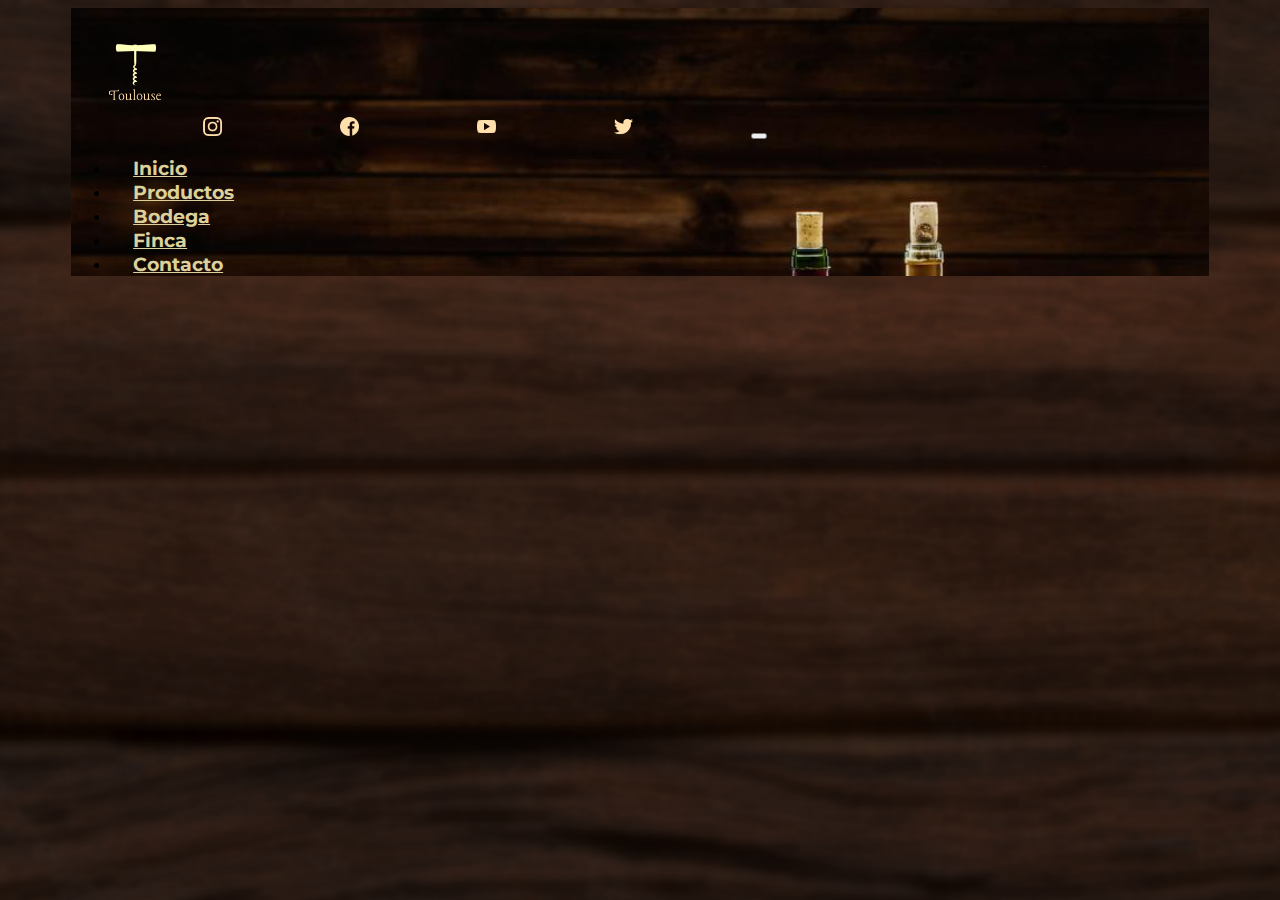
==== index.html @ 3c59c58f "Creamos el Nav" ====
<!DOCTYPE html>
<html lang="en">

<head>
    <meta charset="UTF-8">
    <meta http-equiv="X-UA-Compatible" content="IE=edge">
    <meta name="viewport" content="width=device-width, initial-scale=1.0">
    <title>Document</title>
    <link rel="preconnect" href="https://fonts.googleapis.com">
    <link rel="preconnect" href="https://fonts.gstatic.com" crossorigin>
    <link href="https://fonts.googleapis.com/css2?family=Montserrat:wght@400;700&display=swap" rel="stylesheet">
    <link href="https://cdn.jsdelivr.net/npm/bootstrap@5.3.0-alpha1/dist/css/bootstrap.min.css" rel="stylesheet"
        integrity="sha384-GLhlTQ8iRABdZLl6O3oVMWSktQOp6b7In1Zl3/Jr59b6EGGoI1aFkw7cmDA6j6gD" crossorigin="anonymous">
    <link rel="stylesheet" href="css/estilo.css">
</head>

<body>
    <header>
        <nav class="navbar navbar-expand-lg row">
            <div class="container-fluid">
                <a class="navbar-brand" href="#"><img class="logo" src="img/logo.png" alt=""></a>
                <a class="nav-link redesA" aria-current="page" href="#"><img class="redes" src="img/instagram.png"
                        alt="instagram"></a>
                <a class="nav-link redesA" href="#"><img class="redes" src="img/facebook.png" alt="facebook"></a>
                <a class="nav-link redesA" href="#"><img class="redes" src="img/youtube.png" alt="youtube"></a>
                <a class="nav-link redesA" href="#"><img class="redes" src="img/twitter.png" alt="twitter"></a>
                <button class="navbar-toggler" type="button" data-bs-toggle="collapse" data-bs-target="#navbarNav"
                    aria-controls="navbarNav" aria-expanded="false" aria-label="Toggle navigation">
                    <span class="navbar-toggler-icon"></span>
                </button>
                <div class="collapse navbar-collapse" id="navbarNav">
                    <ul class="navbar-nav">
                        <li class="nav-item">
                            <a class="nav-link links" aria-current="page" href="#">Inicio</a>
                        </li>
                        <li class="nav-item">
                            <a class="nav-link links" href="#">Productos</a>
                        </li>
                        <li class="nav-item">
                            <a class="nav-link links" href="#">Bodega</a>
                        </li>
                        <li class="nav-item">
                            <a class="nav-link links" href="#">Finca</a>
                        </li>
                        <li class="nav-item">
                            <a class="nav-link links" href="#">Contacto</a>
                        </li>
                    </ul>
                </div>
            </div>
        </nav>
    </header>

    <script src="https://cdn.jsdelivr.net/npm/bootstrap@5.3.0-alpha1/dist/js/bootstrap.bundle.min.js"
        integrity="sha384-w76AqPfDkMBDXo30jS1Sgez6pr3x5MlQ1ZAGC+nuZB+EYdgRZgiwxhTBTkF7CXvN"
        crossorigin="anonymous"></script>
</body>

</html>
---- css/estilo.css ----
body{
    background-image: url("../img/madera.png");
    background-repeat: no-repeat;
    background-size: cover;
    font-family: 'Montserrat', sans-serif;;
}

header{
    width: 90%;
    margin: 0 auto;
    background-image: url("../img/mesa.jpeg");
    background-repeat: no-repeat;
    background-size: cover;
}

.logo{
    height: 8rem;
}

.links{
    color: rgb(220, 209, 154);
    font-size: 1.2rem;
    font-weight: bold;
    margin-left: 2%;
    
}

.links:hover{
    color: rgb(242, 238, 218);
}

.redes{
    width: 1.2rem;
    margin-right: 5%;
}

.redesA{
    margin-right: 5%;
}
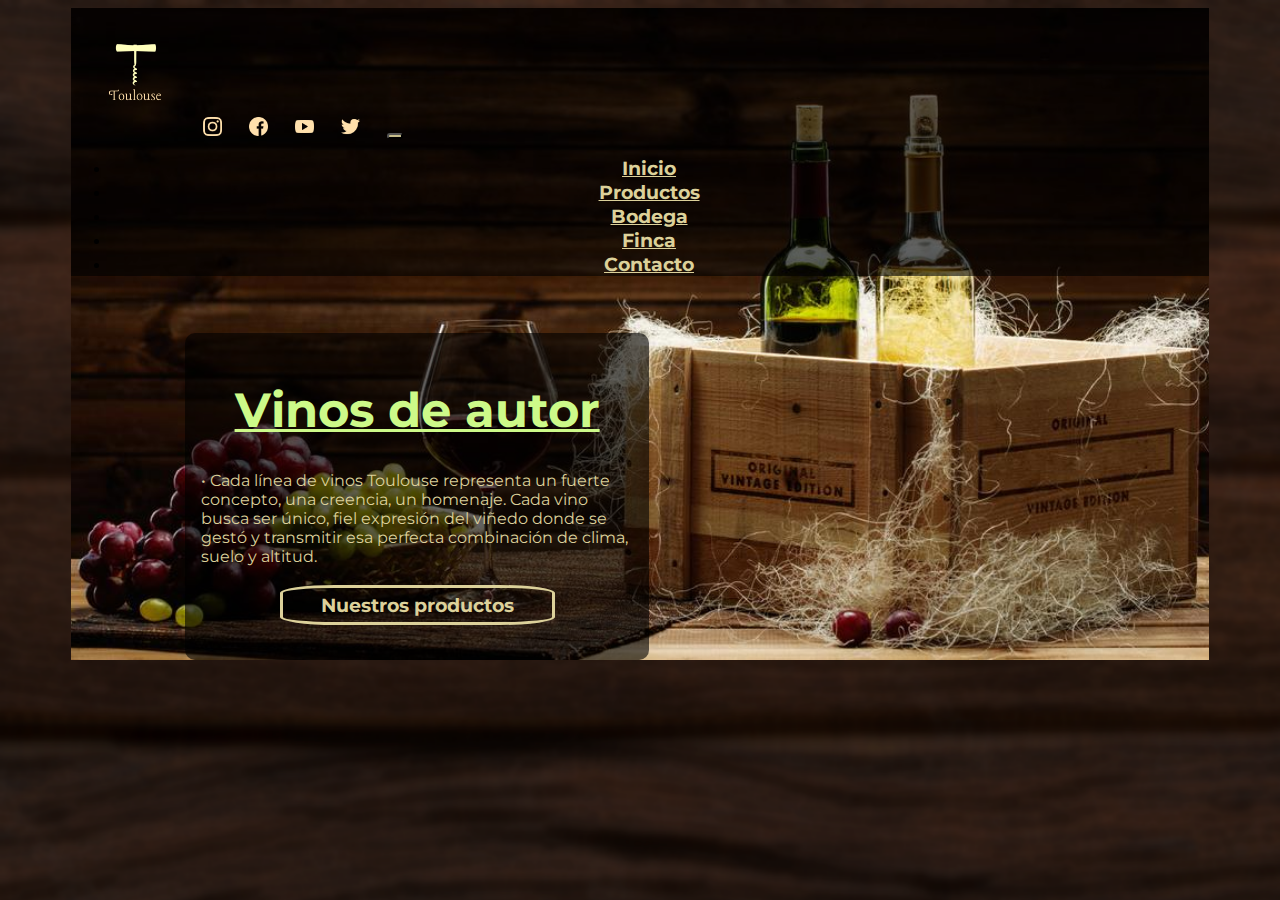
==== commit db26f323: "finalizamos el header, retocamos el nav" ====
--- a/index.html
+++ b/index.html
@@ -16,7 +16,7 @@
 
 <body>
     <header>
-        <nav class="navbar navbar-expand-lg row">
+        <nav class="navbar navbar-expand-lg">
             <div class="container-fluid">
                 <a class="navbar-brand" href="#"><img class="logo" src="img/logo.png" alt=""></a>
                 <a class="nav-link redesA" aria-current="page" href="#"><img class="redes" src="img/instagram.png"
@@ -28,7 +28,7 @@
                     aria-controls="navbarNav" aria-expanded="false" aria-label="Toggle navigation">
                     <span class="navbar-toggler-icon"></span>
                 </button>
-                <div class="collapse navbar-collapse" id="navbarNav">
+                <div class="collapse navbar-collapse navegacion" id="navbarNav">
                     <ul class="navbar-nav">
                         <li class="nav-item">
                             <a class="nav-link links" aria-current="page" href="#">Inicio</a>
@@ -49,6 +49,22 @@
                 </div>
             </div>
         </nav>
+
+        <section class="row">
+            <div class="tituloDiv col-5">
+                <h1 class="titulo">Vinos de autor</h1>
+                <!-- <img class="subrayado" src="img/linea.png" alt="subrayado"> -->
+                <p class="tituloParrafo">• Cada línea de vinos Toulouse representa un fuerte concepto, una creencia, un
+                    homenaje. Cada vino
+                    busca ser único, fiel expresión del viñedo donde se gestó y transmitir esa perfecta combinación de
+                    clima, suelo y altitud.</p>
+                
+                    <a href="">
+                        <p class="aParrafo">Nuestros productos</p>
+                    </a>
+                
+            </div>
+        </section>
     </header>
 
     <script src="https://cdn.jsdelivr.net/npm/bootstrap@5.3.0-alpha1/dist/js/bootstrap.bundle.min.js"
--- a/css/estilo.css
+++ b/css/estilo.css
@@ -11,6 +11,14 @@
     background-image: url("../img/mesa.jpeg");
     background-repeat: no-repeat;
     background-size: cover;
+    background-position: bottom;
+    /* background-position-y: -5.6rem; */
+}
+
+
+nav{
+    background-color: rgba(0, 0, 0, 0.6);
+    background-size: 100%;
 }
 
 .logo{
@@ -20,20 +28,110 @@
 .links{
     color: rgb(220, 209, 154);
     font-size: 1.2rem;
-    font-weight: bold;
-    margin-left: 2%;
-    
+    font-weight: bold; 
 }
 
 .links:hover{
     color: rgb(242, 238, 218);
 }
 
+.navegacion li{
+    margin-right: 2%;
+}
+
 .redes{
     width: 1.2rem;
-    margin-right: 5%;
+    margin-right: auto;
+    margin-left: auto;
 }
 
 .redesA{
+    margin-right: 2%;
+}
+
+.navbar-toggler{
+    color: none;
+    background-color: rgba(220, 209, 154, 0.9);
     margin-right: 5%;
+    border-radius: 10px;
+}
+
+.navbar-nav{
+    text-align: center;
+    margin-left: auto;
+    margin-right: auto;
+    
+}
+
+
+/* ******************************************************** */
+/* ******************************************************** */
+
+
+.tituloDiv{
+    width: 38%;
+    margin-left: 10%;
+    margin-top: 5%;
+    margin-bottom: 10%;
+    background-color: rgba(0, 0, 0, 0.6);
+    padding: 1rem;
+    border-radius: 10px;
+}
+
+.titulo{
+    text-align: center;
+    color: rgb(205, 250, 137);
+    font-size: 3rem;
+    text-decoration: 3px underline;
+}
+
+.subrayado{
+    width: 30rem;
+    height: 1.5rem;
+    margin-top: -2.5rem;
+}
+
+.tituloParrafo{
+    color: rgb(220, 209, 154);
+}
+
+.tituloDiv a{
+    text-decoration: none;
+    
+}
+
+.aParrafo{
+    text-decoration: none;
+    color: rgb(220, 209, 154);
+    font-weight: bold;
+    text-align: center;
+    font-size: 1.2rem;
+    border: 3px solid rgb(220, 209, 154);
+    border-radius: 20%;
+    width: 60%;
+    padding: .3rem;
+    margin-right: auto;
+    margin-left: auto;
+
+}
+
+
+
+
+@media (max-width: 992px){
+    .tituloDiv{
+        width: 50%;
+    }
+}
+
+@media (max-width: 768px){
+    .tituloDiv{
+        width: 60%;
+    }
+}
+
+@media (max-width: 576px){
+    .tituloDiv{
+        width: 80%;
+    }
 }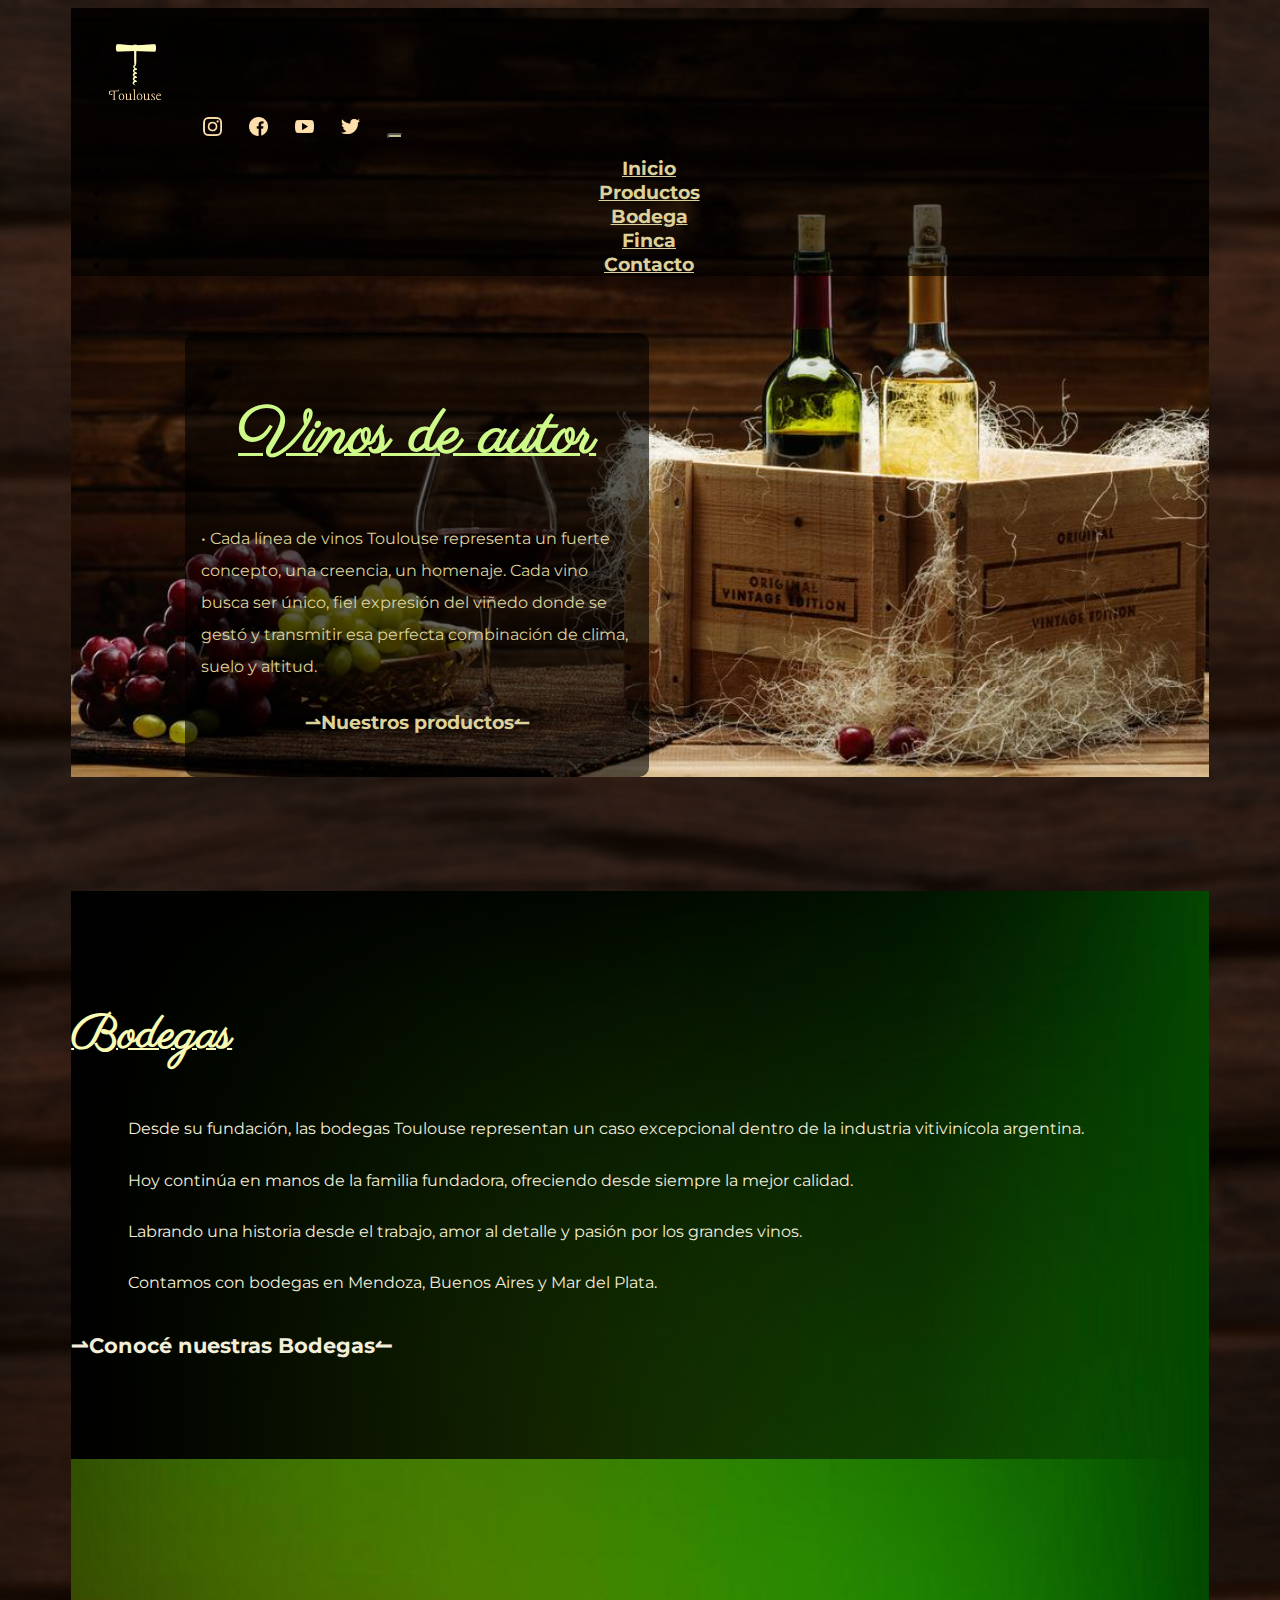
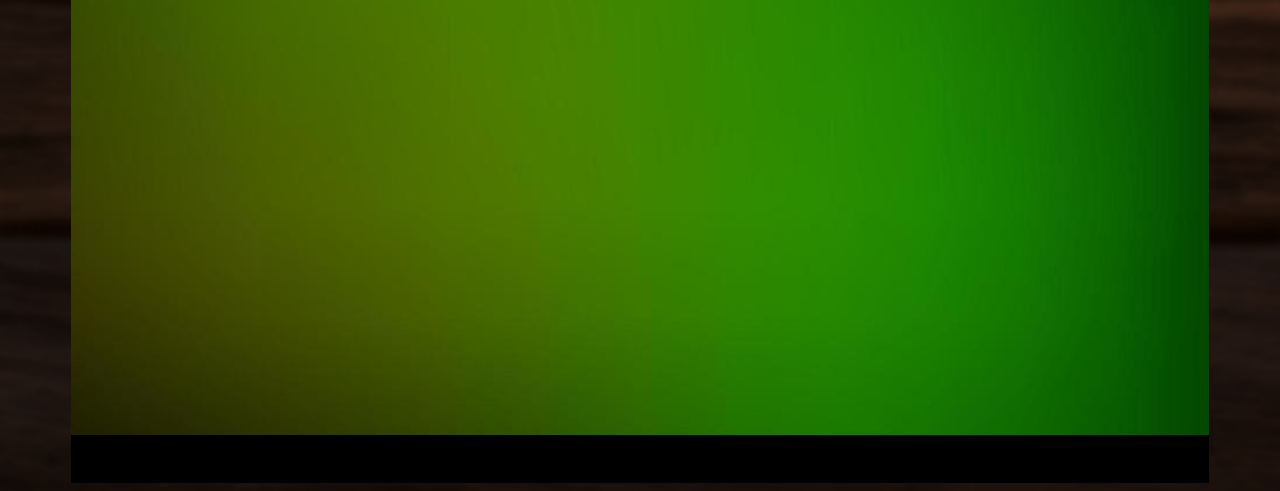
==== commit 74f314d1: "Fin del HEADER y de la seccion Bodega del MAIN" ====
--- a/index.html
+++ b/index.html
@@ -5,16 +5,23 @@
     <meta charset="UTF-8">
     <meta http-equiv="X-UA-Compatible" content="IE=edge">
     <meta name="viewport" content="width=device-width, initial-scale=1.0">
-    <title>Document</title>
+    <title>Toulouse</title>
+    <!-- ---------------- ANIMATE CSS------------ -->
+    <link rel="stylesheet" href="https://cdnjs.cloudflare.com/ajax/libs/animate.css/4.1.1/animate.min.css" />
+    <!-- ---------------- GOOGLE FONTS------------- -->
     <link rel="preconnect" href="https://fonts.googleapis.com">
     <link rel="preconnect" href="https://fonts.gstatic.com" crossorigin>
-    <link href="https://fonts.googleapis.com/css2?family=Montserrat:wght@400;700&display=swap" rel="stylesheet">
+    <link href="https://fonts.googleapis.com/css2?family=Montserrat:wght@400;700&family=Parisienne&display=swap"
+        rel="stylesheet">
+    <!-- ----------------- BOOTSTRAP -----------------     -->
     <link href="https://cdn.jsdelivr.net/npm/bootstrap@5.3.0-alpha1/dist/css/bootstrap.min.css" rel="stylesheet"
         integrity="sha384-GLhlTQ8iRABdZLl6O3oVMWSktQOp6b7In1Zl3/Jr59b6EGGoI1aFkw7cmDA6j6gD" crossorigin="anonymous">
+    <!-- ----------------- ESTILO CSS ------------------- -->
     <link rel="stylesheet" href="css/estilo.css">
 </head>
 
 <body>
+    <!-- *********************** INICIO NAV.HEADER ************************* -->
     <header>
         <nav class="navbar navbar-expand-lg">
             <div class="container-fluid">
@@ -49,23 +56,49 @@
                 </div>
             </div>
         </nav>
-
-        <section class="row">
-            <div class="tituloDiv col-5">
-                <h1 class="titulo">Vinos de autor</h1>
-                <!-- <img class="subrayado" src="img/linea.png" alt="subrayado"> -->
-                <p class="tituloParrafo">• Cada línea de vinos Toulouse representa un fuerte concepto, una creencia, un
-                    homenaje. Cada vino
-                    busca ser único, fiel expresión del viñedo donde se gestó y transmitir esa perfecta combinación de
-                    clima, suelo y altitud.</p>
-                
+        <!-- *********************** FIN NAV.HEADER ************************* -->
+        <!-- *********************** INICIO PRODUCTOS.HEADER ************************* -->
+        <section class="container">
+            <div class="row animate__animated animate__fadeIn">
+                <div class="tituloDiv col-5">
+                    <h1 class="titulo">Vinos de autor</h1>
+                    <p class="tituloParrafo">• Cada línea de vinos Toulouse representa un fuerte concepto, una creencia,
+                        un
+                        homenaje. Cada vino
+                        busca ser único, fiel expresión del viñedo donde se gestó y transmitir esa perfecta combinación
+                        de
+                        clima, suelo y altitud.</p>
                     <a href="">
-                        <p class="aParrafo">Nuestros productos</p>
+                        <p class="aParrafo">⇀Nuestros productos↼</p>
                     </a>
-                
+                </div>
             </div>
         </section>
     </header>
+    <!-- *********************** FIN PRODUCTOS.HEADER ************************* -->
+    <!-- *********************** INICIO BODEGA.MAIN ************************* -->
+    <main>
+        <div class="container text-center">
+            <div class="row">
+                <div class="col-xl-6 col-lg-6 col-md-12 col-sm-12 text-center mainBodega">
+                    <h2 class="tituloBodega">Bodegas</h2>
+                    <p class="parrafoBodega">Desde su fundación, las bodegas Toulouse representan un caso excepcional
+                        dentro de la industria vitivinícola argentina.</p>
+                    <p class="parrafoBodega">Hoy continúa en manos de la familia fundadora, ofreciendo desde siempre la
+                        mejor calidad.</p>
+                    <p class="parrafoBodega">Labrando una historia desde el trabajo, amor al detalle y pasión por los
+                        grandes vinos.</p>
+                    <p class="parrafoBodega">Contamos con bodegas en Mendoza, Buenos Aires y Mar del Plata.</p>
+                    <a class="linkBodegas" href="">
+                        <p class="linkBodegasP">⇀Conocé nuestras Bodegas↼</p>
+                    </a>
+                </div>
+                <div class="imagenesBodega col-xl-6 col-lg-6 col-md-12 col-sm-12 text-center"></div>
+            </div>
+        </div>
+        <!-- *********************** FIN BODEGA.MAIN ************************* -->
+        <div class="separador"></div>
+    </main>
 
     <script src="https://cdn.jsdelivr.net/npm/bootstrap@5.3.0-alpha1/dist/js/bootstrap.bundle.min.js"
         integrity="sha384-w76AqPfDkMBDXo30jS1Sgez6pr3x5MlQ1ZAGC+nuZB+EYdgRZgiwxhTBTkF7CXvN"
--- a/css/estilo.css
+++ b/css/estilo.css
@@ -81,8 +81,9 @@
 .titulo{
     text-align: center;
     color: rgb(205, 250, 137);
-    font-size: 3rem;
+    font-size: 4rem;
     text-decoration: 3px underline;
+    font-family: 'Parisienne', cursive;
 }
 
 .subrayado{
@@ -93,6 +94,7 @@
 
 .tituloParrafo{
     color: rgb(220, 209, 154);
+    line-height: 2rem;
 }
 
 .tituloDiv a{
@@ -106,32 +108,169 @@
     font-weight: bold;
     text-align: center;
     font-size: 1.2rem;
-    border: 3px solid rgb(220, 209, 154);
-    border-radius: 20%;
-    width: 60%;
-    padding: .3rem;
+    /* border: 3px solid rgb(220, 209, 154);
+    border-radius: 20%; */
+    /* width: 60%; */
+    padding: .5rem;
     margin-right: auto;
     margin-left: auto;
 
 }
 
-
-
+.aParrafo:hover{
+    color: rgb(242, 238, 218);
+}
+
+.animate__fadeIn{
+    animation-duration: 4s;
+}
+
+/* *************************************************** */
+/* *************************************************** */
+
+
+
+main{
+    background-image: url("../img/verde.png");
+    width: 90%;
+    margin: 0 auto;
+    background-repeat: no-repeat;
+    background-size: cover;
+}
+
+.mainBodega{
+    padding-top: 4.5rem;
+    padding-bottom: 5rem;
+    background: rgb(0,0,0);
+    background: linear-gradient(90deg, rgba(0,0,0,1) 0%, rgba(0,0,0,0.5) 75%, rgba(255,255,255,0) 100%);
+}
+
+.tituloBodega{
+    color: rgb(247, 251, 179);
+    font-family: 'Parisienne', cursive;
+    font-size: 3rem;
+    text-decoration: 2px underline;
+    
+}
+
+.parrafoBodega{
+    color: rgb(242, 238, 218);
+    padding: 0 5%;
+    padding-top: .5rem;
+    line-height: 1.7rem;
+}
+
+.linkBodegas{
+    text-decoration: none;
+}
+
+.linkBodegasP{
+    color: rgb(242, 238, 218);
+    font-weight: bold;
+    font-size: 1.3rem;
+    padding-top: 1rem;
+}
+
+.linkBodegasP:hover{
+    color: rgb(247, 251, 179);
+}
+
+.imagenesBodega{
+    height: 30rem;
+    margin-top: 6rem;
+    /* background-image: url("../img/mimbre1.png"); */
+    background-repeat: no-repeat;
+    background-size: 70%;
+    background-position: center;
+    transition: all 1s;
+    animation: mimbre 20s infinite;
+   
+
+}
+
+@keyframes mimbre{
+    0%{
+        background-image: url("../img/mimbre2.png");
+    }
+
+    23%{
+        background-image: url("../img/mimbre2.png");
+    }
+
+    33%{
+        background-image: url("../img/mimbre1.png");
+    }
+
+    56%{
+        background-image: url("../img/mimbre1.png");
+    }
+
+    66%{
+        background-image: url("../img/mimbre3.png");
+    }
+
+    90%{
+        background-image: url("../img/mimbre3.png");
+    }
+
+    100%{
+        background-image: url("../img/mimbre2.png");
+    }
+}
+
+.separador{
+    background-color: black;
+    width: 100%;
+    height: 3rem;
+}
+
+
+/* *************************************************** */
+/* *************************************************** */
 
 @media (max-width: 992px){
     .tituloDiv{
         width: 50%;
     }
+
+    .mainBodega{
+        background: rgb(0,0,0);
+        background: linear-gradient(180deg, rgba(0,0,0,1) 0%, rgba(0,0,0,0.5) 75%, rgba(255,255,255,0) 100%);
+    }
+
+    .imagenesBodega{
+        margin-top: -2rem;
+        /* width: 100%; */
+    }
 }
 
 @media (max-width: 768px){
     .tituloDiv{
         width: 60%;
     }
+
+    .imagenesBodega{
+        margin-top: 0;
+        margin-top: -5rem;
+    }
+
+    .mainBodega{
+        background: rgb(0,0,0);
+        background: linear-gradient(180deg, rgba(0,0,0,1) 0%, rgba(0,0,0,0.5) 75%, rgba(255,255,255,0) 100%);
+    }
 }
 
 @media (max-width: 576px){
     .tituloDiv{
         width: 80%;
     }
+
+    .imagenesBodega{
+        margin-top: -6rem;
+    }
+
+    .mainBodega{
+        background: rgb(0,0,0);
+        background: linear-gradient(180deg, rgba(0,0,0,1) 0%, rgba(0,0,0,0.5) 75%, rgba(255,255,255,0) 100%);
+    }
 }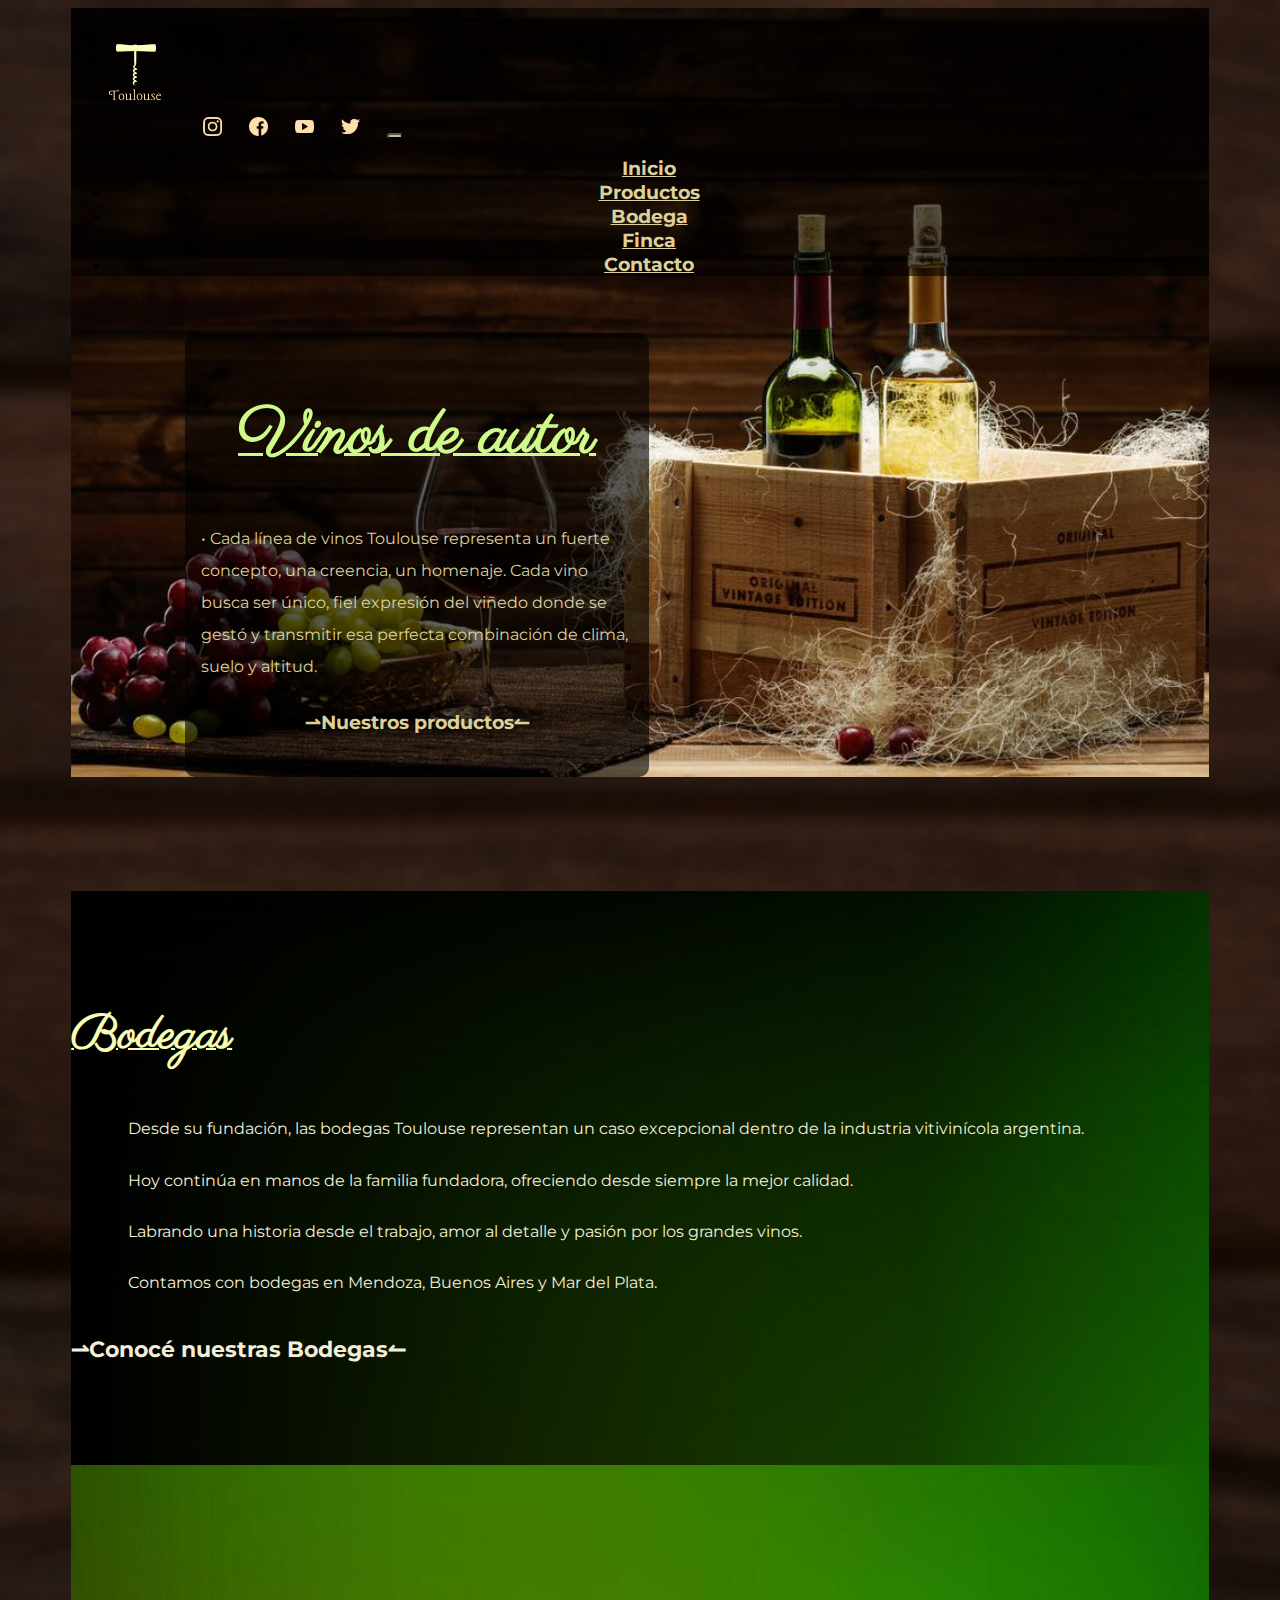
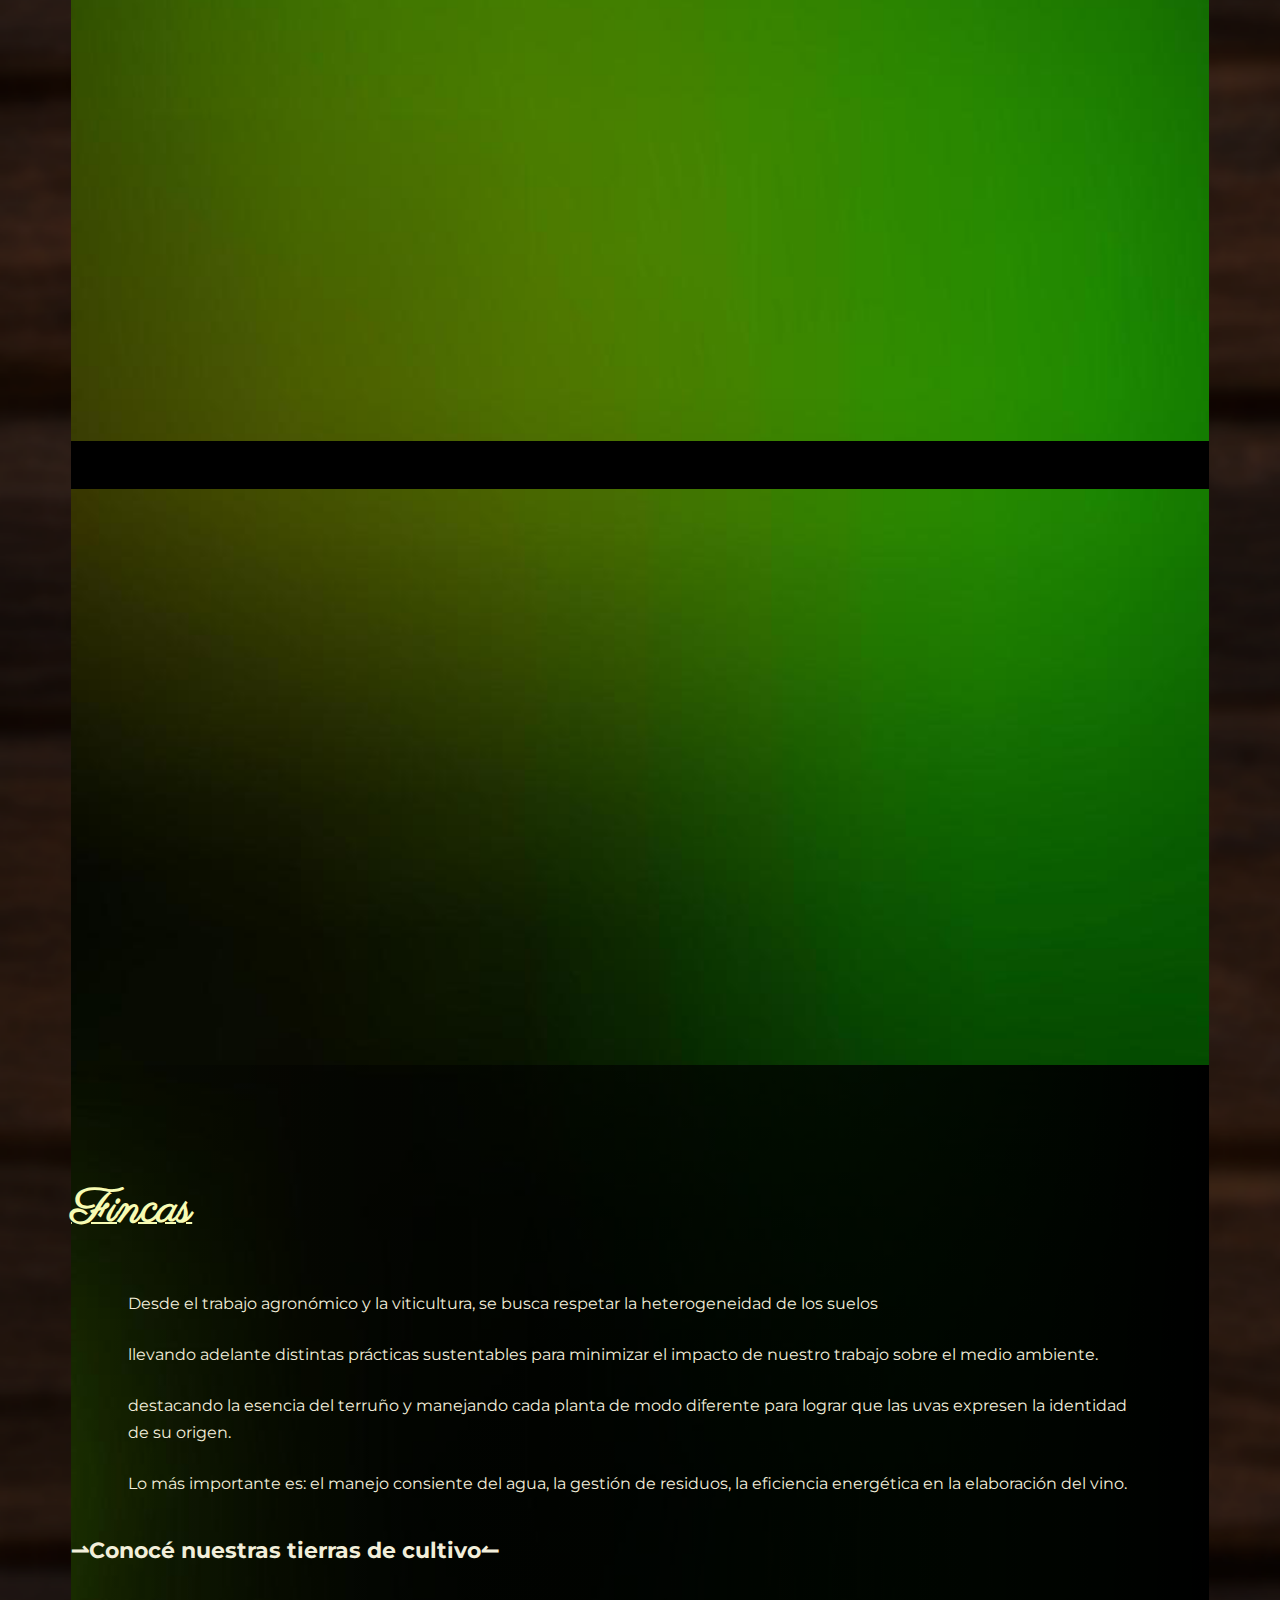
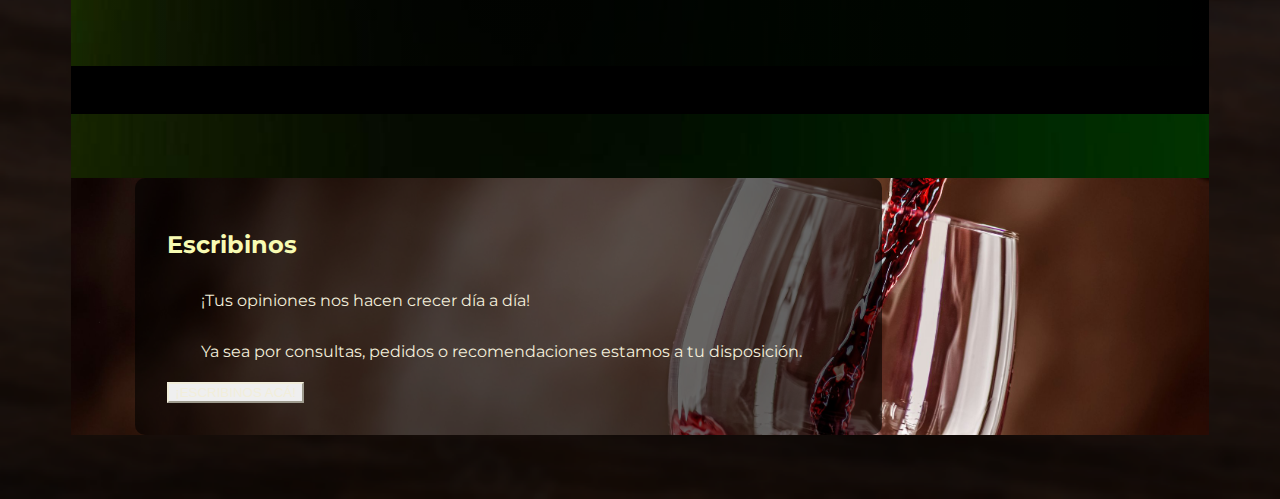
==== commit 8544bdf0: "Termine la seccion de Fincas y la de Contacto, FIN DEL MAIN" ====
--- a/index.html
+++ b/index.html
@@ -6,6 +6,7 @@
     <meta http-equiv="X-UA-Compatible" content="IE=edge">
     <meta name="viewport" content="width=device-width, initial-scale=1.0">
     <title>Toulouse</title>
+    <link rel="shortcut icon" href="img/logofav.png">
     <!-- ---------------- ANIMATE CSS------------ -->
     <link rel="stylesheet" href="https://cdnjs.cloudflare.com/ajax/libs/animate.css/4.1.1/animate.min.css" />
     <!-- ---------------- GOOGLE FONTS------------- -->
@@ -98,6 +99,42 @@
         </div>
         <!-- *********************** FIN BODEGA.MAIN ************************* -->
         <div class="separador"></div>
+        <!-- *********************** INICIO FINCAS.MAIN ************************* -->
+        <div class="container text-center">
+            <div class="row rowFincas">
+                <div class="imagenesBodega imagenesFincas col-xl-6 col-lg-6 col-md-12 col-sm-12 text-center"></div>
+                <div class="col-xl-6 col-lg-6 col-md-12 col-sm-12 text-center mainFincas">
+                    <h2 class="tituloBodega">Fincas</h2>
+                    <p class="parrafoBodega">Desde el trabajo agronómico y la viticultura, se busca respetar la
+                        heterogeneidad de los suelos</p>
+                    <p class="parrafoBodega">llevando adelante distintas prácticas sustentables para minimizar el
+                        impacto de nuestro trabajo sobre el medio ambiente.</p>
+                    <p class="parrafoBodega">destacando la esencia del terruño y manejando cada planta de modo diferente
+                        para lograr que las uvas expresen la identidad de su origen.</p>
+                    <p class="parrafoBodega"> Lo más importante es: el manejo consiente del agua, la gestión de
+                        residuos, la eficiencia energética en la elaboración del vino.</p>
+                    <a class="linkBodegas" href="">
+                        <p class="linkBodegasP">⇀Conocé nuestras tierras de cultivo↼</p>
+                    </a>
+                </div>
+            </div>
+        </div>
+        <!-- *********************** FIN FINCAS.MAIN ************************* -->
+        <div class="separador separadorFincas"></div>
+        <!-- *********************** INICIO CONTACTO.MAIN ************************* -->
+        <div class="container text-center fondoEscribinos">
+            <div class="row justify-content-center">
+                <div class="escribinosContenedor">
+                    <h2 class="tituloEscribinos">Escribinos</h2>
+                    <p class="parrafoEscribinos">¡Tus opiniones nos hacen crecer día a día!</p>
+                    <p class="parrafoEscribinos">Ya sea por consultas, pedidos o recomendaciones estamos a tu disposición.</p>
+                    <div class="col-6 mx-auto col-xl-4 col-lg-6">
+                        <button type="button" class="btn btn-outline-light botonEscribinos">¡ESCRIBINOS ACÁ!</button>
+                    </div>
+                </div>
+            </div>
+        </div>
+        <!-- *********************** FIN CONTACTO.MAIN ************************* -->
     </main>
 
     <script src="https://cdn.jsdelivr.net/npm/bootstrap@5.3.0-alpha1/dist/js/bootstrap.bundle.min.js"
--- a/css/estilo.css
+++ b/css/estilo.css
@@ -1,11 +1,12 @@
-body{
+body {
     background-image: url("../img/madera.png");
     background-repeat: no-repeat;
     background-size: cover;
-    font-family: 'Montserrat', sans-serif;;
-}
-
-header{
+    font-family: 'Montserrat', sans-serif;
+    ;
+}
+
+header {
     width: 90%;
     margin: 0 auto;
     background-image: url("../img/mesa.jpeg");
@@ -16,51 +17,51 @@
 }
 
 
-nav{
+nav {
     background-color: rgba(0, 0, 0, 0.6);
     background-size: 100%;
 }
 
-.logo{
+.logo {
     height: 8rem;
 }
 
-.links{
+.links {
     color: rgb(220, 209, 154);
     font-size: 1.2rem;
-    font-weight: bold; 
-}
-
-.links:hover{
-    color: rgb(242, 238, 218);
-}
-
-.navegacion li{
+    font-weight: bold;
+}
+
+.links:hover {
+    color: rgb(242, 238, 218);
+}
+
+.navegacion li {
     margin-right: 2%;
 }
 
-.redes{
+.redes {
     width: 1.2rem;
     margin-right: auto;
     margin-left: auto;
 }
 
-.redesA{
+.redesA {
     margin-right: 2%;
 }
 
-.navbar-toggler{
+.navbar-toggler {
     color: none;
     background-color: rgba(220, 209, 154, 0.9);
     margin-right: 5%;
     border-radius: 10px;
 }
 
-.navbar-nav{
+.navbar-nav {
     text-align: center;
     margin-left: auto;
     margin-right: auto;
-    
+
 }
 
 
@@ -68,7 +69,7 @@
 /* ******************************************************** */
 
 
-.tituloDiv{
+.tituloDiv {
     width: 38%;
     margin-left: 10%;
     margin-top: 5%;
@@ -78,7 +79,7 @@
     border-radius: 10px;
 }
 
-.titulo{
+.titulo {
     text-align: center;
     color: rgb(205, 250, 137);
     font-size: 4rem;
@@ -86,23 +87,23 @@
     font-family: 'Parisienne', cursive;
 }
 
-.subrayado{
+.subrayado {
     width: 30rem;
     height: 1.5rem;
     margin-top: -2.5rem;
 }
 
-.tituloParrafo{
+.tituloParrafo {
     color: rgb(220, 209, 154);
     line-height: 2rem;
 }
 
-.tituloDiv a{
+.tituloDiv a {
     text-decoration: none;
-    
-}
-
-.aParrafo{
+
+}
+
+.aParrafo {
     text-decoration: none;
     color: rgb(220, 209, 154);
     font-weight: bold;
@@ -117,11 +118,11 @@
 
 }
 
-.aParrafo:hover{
-    color: rgb(242, 238, 218);
-}
-
-.animate__fadeIn{
+.aParrafo:hover {
+    color: rgb(242, 238, 218);
+}
+
+.animate__fadeIn {
     animation-duration: 4s;
 }
 
@@ -130,7 +131,7 @@
 
 
 
-main{
+main {
     background-image: url("../img/verde.png");
     width: 90%;
     margin: 0 auto;
@@ -138,44 +139,44 @@
     background-size: cover;
 }
 
-.mainBodega{
+.mainBodega {
     padding-top: 4.5rem;
     padding-bottom: 5rem;
-    background: rgb(0,0,0);
-    background: linear-gradient(90deg, rgba(0,0,0,1) 0%, rgba(0,0,0,0.5) 75%, rgba(255,255,255,0) 100%);
-}
-
-.tituloBodega{
+    background: rgb(0, 0, 0);
+    background: linear-gradient(90deg, rgba(0, 0, 0, 1) 0%, rgba(0, 0, 0, 0.5) 75%, rgba(255, 255, 255, 0) 100%);
+}
+
+.tituloBodega {
     color: rgb(247, 251, 179);
     font-family: 'Parisienne', cursive;
     font-size: 3rem;
     text-decoration: 2px underline;
-    
-}
-
-.parrafoBodega{
+
+}
+
+.parrafoBodega {
     color: rgb(242, 238, 218);
     padding: 0 5%;
     padding-top: .5rem;
     line-height: 1.7rem;
 }
 
-.linkBodegas{
+.linkBodegas {
     text-decoration: none;
 }
 
-.linkBodegasP{
+.linkBodegasP {
     color: rgb(242, 238, 218);
     font-weight: bold;
-    font-size: 1.3rem;
+    font-size: 1.4rem;
     padding-top: 1rem;
 }
 
-.linkBodegasP:hover{
+.linkBodegasP:hover {
     color: rgb(247, 251, 179);
 }
 
-.imagenesBodega{
+.imagenesBodega {
     height: 30rem;
     margin-top: 6rem;
     /* background-image: url("../img/mimbre1.png"); */
@@ -184,41 +185,41 @@
     background-position: center;
     transition: all 1s;
     animation: mimbre 20s infinite;
-   
-
-}
-
-@keyframes mimbre{
-    0%{
+
+
+}
+
+@keyframes mimbre {
+    0% {
         background-image: url("../img/mimbre2.png");
     }
 
-    23%{
+    23% {
         background-image: url("../img/mimbre2.png");
     }
 
-    33%{
+    33% {
         background-image: url("../img/mimbre1.png");
     }
 
-    56%{
+    56% {
         background-image: url("../img/mimbre1.png");
     }
 
-    66%{
+    66% {
         background-image: url("../img/mimbre3.png");
     }
 
-    90%{
+    90% {
         background-image: url("../img/mimbre3.png");
     }
 
-    100%{
+    100% {
         background-image: url("../img/mimbre2.png");
     }
 }
 
-.separador{
+.separador {
     background-color: black;
     width: 100%;
     height: 3rem;
@@ -226,51 +227,171 @@
 
 
 /* *************************************************** */
+
+
+.mainFincas {
+
+    padding-top: 4.5rem;
+    padding-bottom: 5rem;
+    background: rgb(0, 0, 0);
+    background: linear-gradient(270deg, rgba(0, 0, 0, 1) 0%, rgba(0, 0, 0, 0.5) 75%, rgba(255, 255, 255, 0) 100%);
+
+}
+
+.imagenesFincas{
+    animation: finca 20s infinite;
+}
+
+@keyframes finca {
+    0% {
+        background-image: url("../img/finca1.png");
+    }
+
+    23% {
+        background-image: url("../img/finca1.png");
+    }
+
+    33% {
+        background-image: url("../img/finca2.png");
+    }
+
+    56% {
+        background-image: url("../img/finca2.png");
+    }
+
+    66% {
+        background-image: url("../img/finca3.png");
+    }
+
+    90% {
+        background-image: url("../img/finca3.png");
+    }
+
+    100% {
+        background-image: url("../img/finca1.png");
+    }
+}
+
+
+/* ************************************************************ */
+
+.fondoEscribinos{
+    background-image: url("../img/escribinos.jpg");
+    background-size: cover;
+    background-position: right;
+}
+
+.botonEscribinos{
+    color: rgb(242, 238, 218);
+    border-color: rgb(242, 238, 218);
+}
+
+.botonEscribinos:hover{
+    background-color: rgb(247, 251, 179); 
+}
+
+.escribinosContenedor{
+    background-color: rgba(0, 0, 0, 0.6);
+    width: 60%;
+    margin: 4rem;
+    padding: 2rem;
+    border-radius: 10px;
+}
+
+.tituloEscribinos{
+    color: rgb(247, 251, 179);
+    font-weight: bold;
+}
+
+.parrafoEscribinos{
+    color: rgb(242, 238, 218);
+    padding: 0 5%;
+    padding-top: .5rem;
+    line-height: 1.7rem;
+}
+
 /* *************************************************** */
 
-@media (max-width: 992px){
-    .tituloDiv{
+@media (max-width: 992px) {
+    .tituloDiv {
         width: 50%;
     }
 
     .mainBodega{
-        background: rgb(0,0,0);
-        background: linear-gradient(180deg, rgba(0,0,0,1) 0%, rgba(0,0,0,0.5) 75%, rgba(255,255,255,0) 100%);
-    }
-
-    .imagenesBodega{
+        background: rgb(0, 0, 0);
+        background: linear-gradient(180deg, rgba(0, 0, 0, 1) 0%, rgba(0, 0, 0, 0.5) 75%, rgba(255, 255, 255, 0) 100%);
+    }
+
+    .imagenesBodega {
         margin-top: -2rem;
         /* width: 100%; */
     }
-}
-
-@media (max-width: 768px){
-    .tituloDiv{
+
+    .imagenesFincas{
+        margin-top: 0;
+        grid-row: 2;
+    }
+
+    .rowFincas{
+        display: grid;
+        grid-template-rows: repeat(2, 1fr);
+    }
+
+    .mainFincas{
+        background: linear-gradient(180deg, rgba(0, 0, 0, 1) 0%, rgba(0, 0, 0, 0.5) 75%, rgba(255, 255, 255, 0) 100%);
+    }
+}
+
+@media (max-width: 768px) {
+    .tituloDiv {
         width: 60%;
     }
 
-    .imagenesBodega{
-        margin-top: 0;
+    .imagenesBodega {
         margin-top: -5rem;
     }
 
-    .mainBodega{
-        background: rgb(0,0,0);
-        background: linear-gradient(180deg, rgba(0,0,0,1) 0%, rgba(0,0,0,0.5) 75%, rgba(255,255,255,0) 100%);
-    }
-}
-
-@media (max-width: 576px){
-    .tituloDiv{
+    .mainBodega {
+        background: rgb(0, 0, 0);
+        background: linear-gradient(180deg, rgba(0, 0, 0, 1) 0%, rgba(0, 0, 0, 0.5) 75%, rgba(255, 255, 255, 0) 100%);
+    }
+
+    .imagenesFincas{
+        margin-top: -2rem;
+    }
+
+    .separadorFincas{
+        margin-top: -12rem;
+    }
+
+    .escribinosContenedor{
         width: 80%;
     }
-
-    .imagenesBodega{
+}
+
+@media (max-width: 576px) {
+    .tituloDiv {
+        width: 80%;
+    }
+
+    .imagenesBodega {
         margin-top: -6rem;
     }
 
-    .mainBodega{
-        background: rgb(0,0,0);
-        background: linear-gradient(180deg, rgba(0,0,0,1) 0%, rgba(0,0,0,0.5) 75%, rgba(255,255,255,0) 100%);
+    .mainBodega {
+        background: rgb(0, 0, 0);
+        background: linear-gradient(180deg, rgba(0, 0, 0, 1) 0%, rgba(0, 0, 0, 0.5) 75%, rgba(255, 255, 255, 0) 100%);
+    }
+
+    .imagenesFincas{
+        margin-top: -2rem;
+    }
+
+    .separadorFincas{
+        margin-top: -16rem;
+    }
+
+    .escribinosContenedor{
+        width: 95%;
     }
 }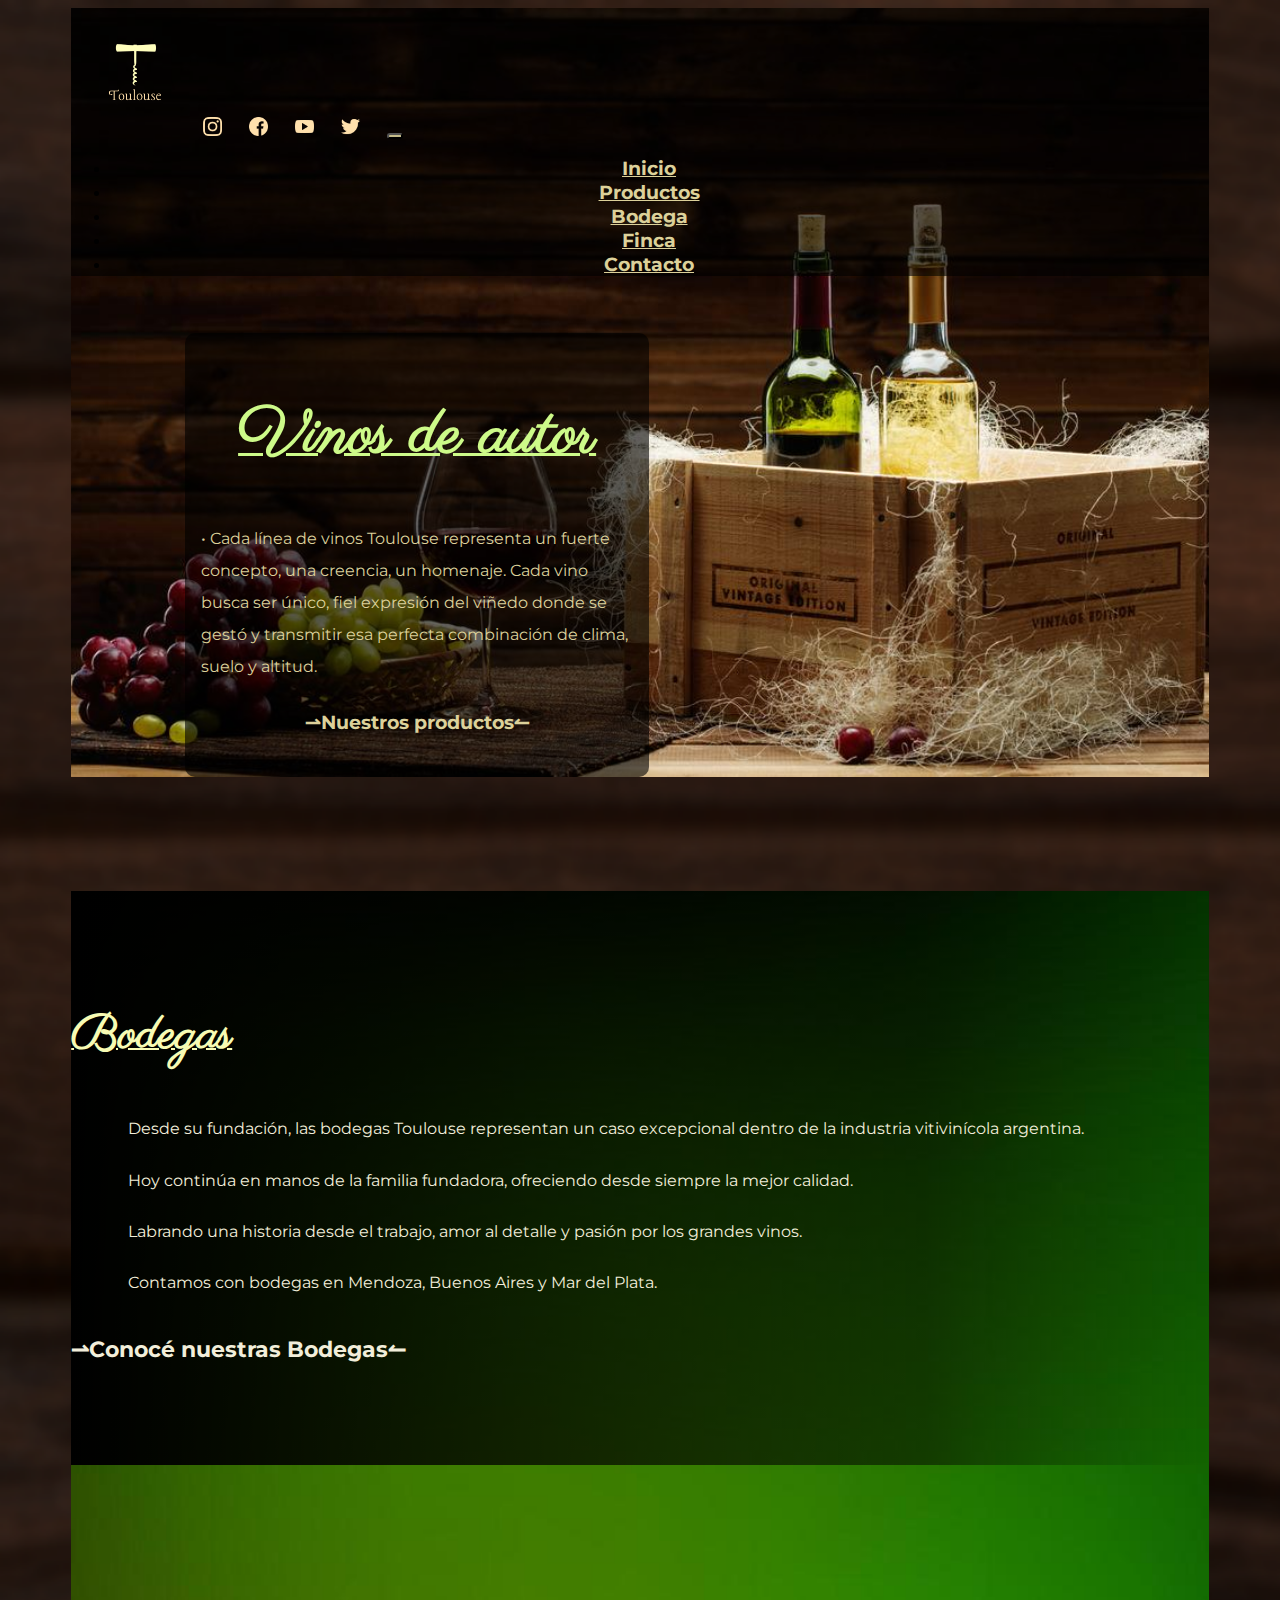
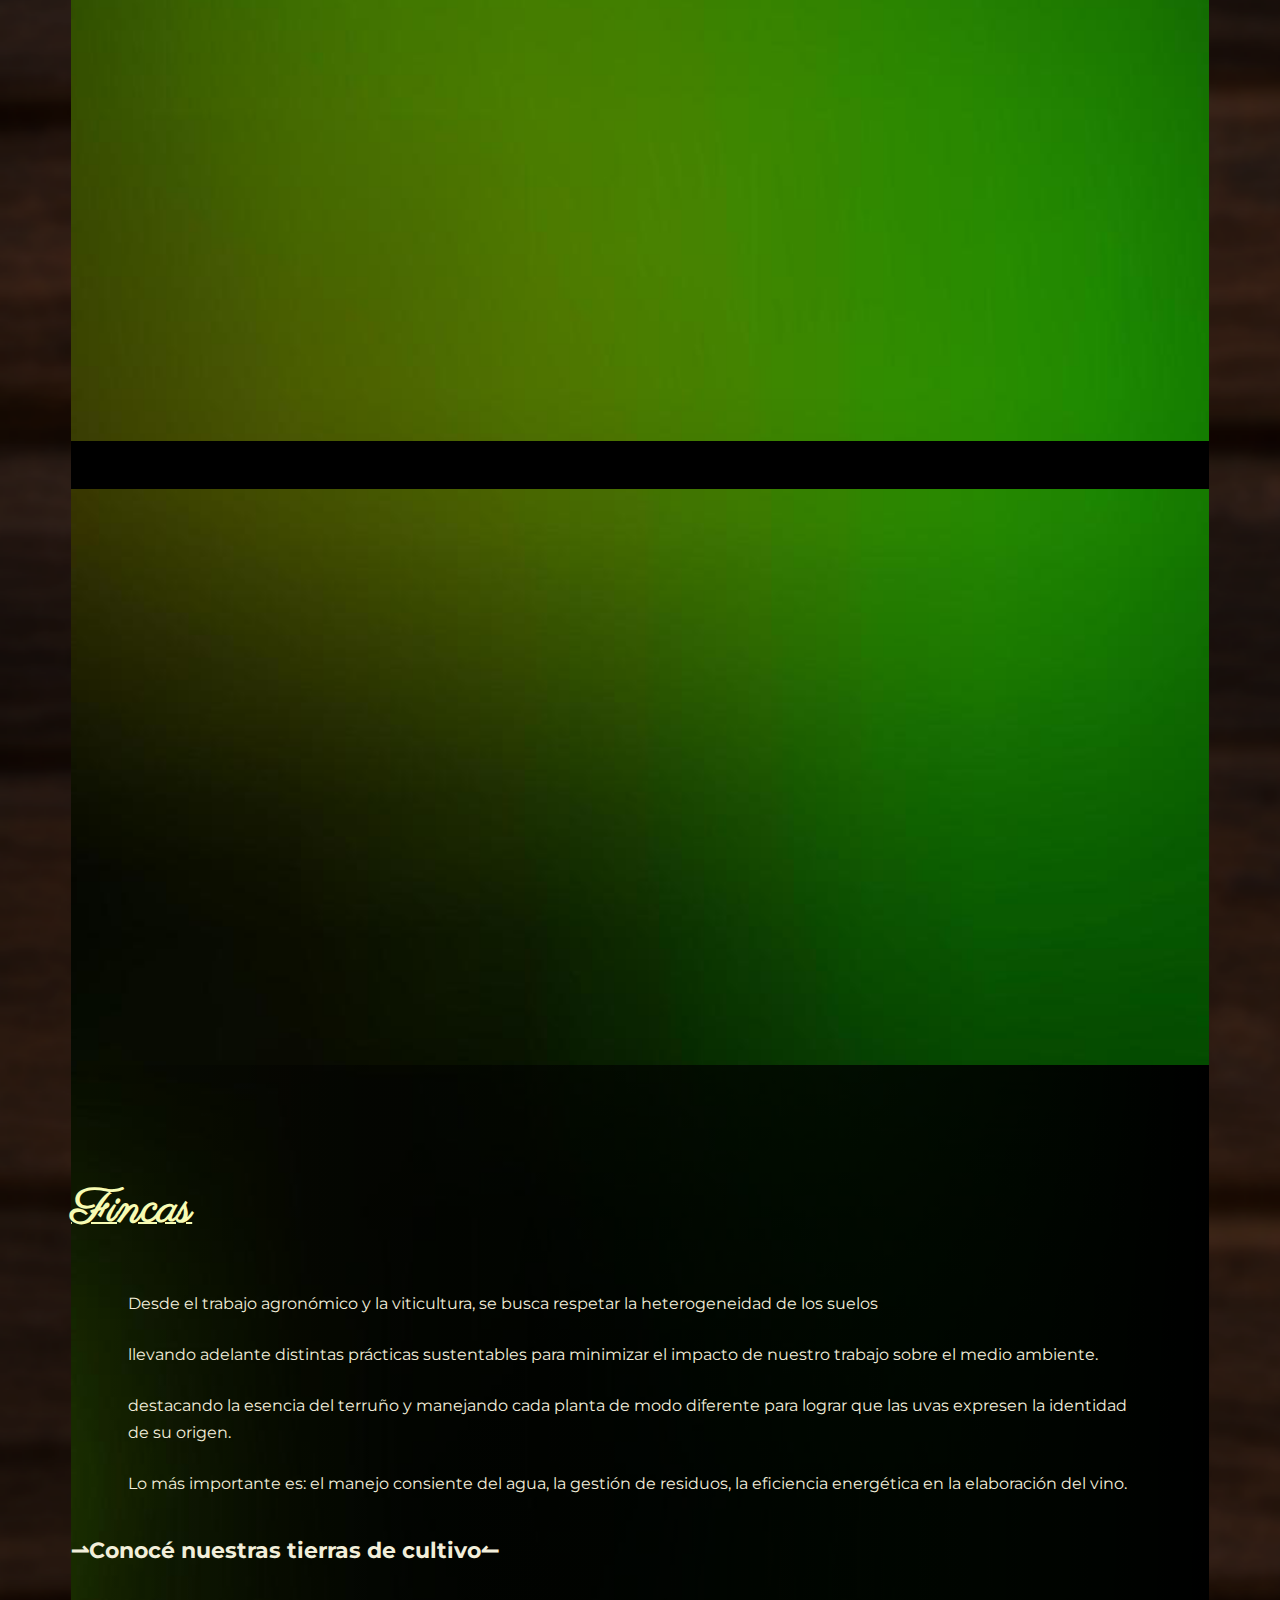
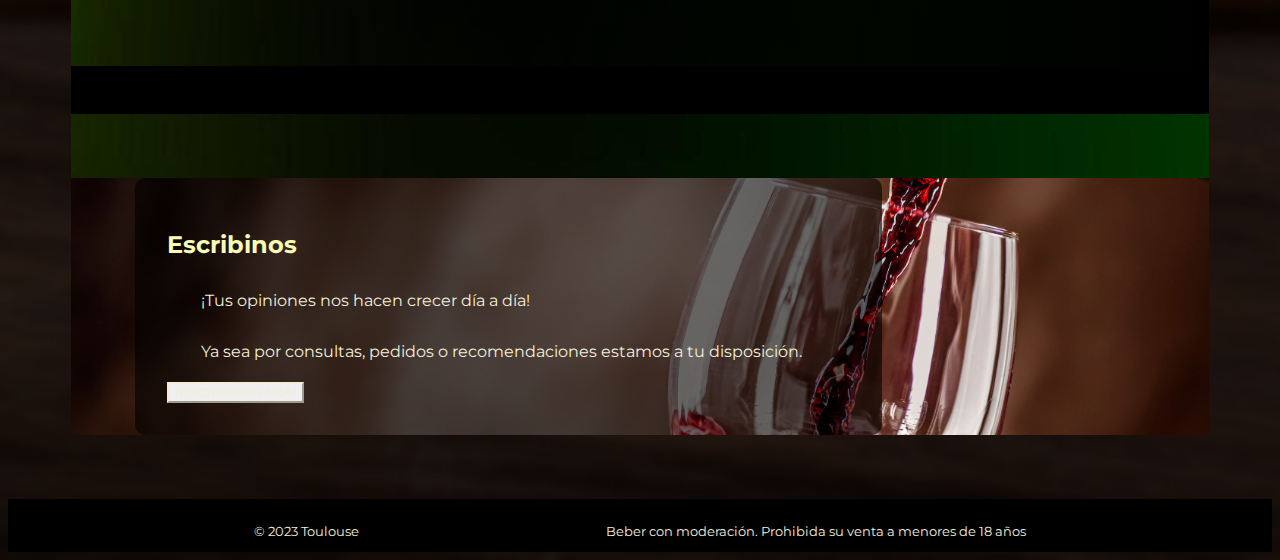
==== commit bdc8a237: "Final del FOOTER y del INDEX (sin los enlaces de navegacion)" ====
--- a/index.html
+++ b/index.html
@@ -6,6 +6,7 @@
     <meta http-equiv="X-UA-Compatible" content="IE=edge">
     <meta name="viewport" content="width=device-width, initial-scale=1.0">
     <title>Toulouse</title>
+    <!-- ---------------- FAVICON------------ -->
     <link rel="shortcut icon" href="img/logofav.png">
     <!-- ---------------- ANIMATE CSS------------ -->
     <link rel="stylesheet" href="https://cdnjs.cloudflare.com/ajax/libs/animate.css/4.1.1/animate.min.css" />
@@ -22,7 +23,7 @@
 </head>
 
 <body>
-    <!-- *********************** INICIO NAV.HEADER ************************* -->
+    <!-- ------------------ INICIO NAV.HEADER -------------------- -->
     <header>
         <nav class="navbar navbar-expand-lg">
             <div class="container-fluid">
@@ -57,8 +58,8 @@
                 </div>
             </div>
         </nav>
-        <!-- *********************** FIN NAV.HEADER ************************* -->
-        <!-- *********************** INICIO PRODUCTOS.HEADER ************************* -->
+        <!-- ------------------ FIN NAV.HEADER ---------------------- -->
+        <!------------------- INICIO PRODUCTOS.HEADER ---------------- -->
         <section class="container">
             <div class="row animate__animated animate__fadeIn">
                 <div class="tituloDiv col-5">
@@ -76,8 +77,8 @@
             </div>
         </section>
     </header>
-    <!-- *********************** FIN PRODUCTOS.HEADER ************************* -->
-    <!-- *********************** INICIO BODEGA.MAIN ************************* -->
+    <!-- --------------------- FIN PRODUCTOS.HEADER ---------------------- -->
+    <!-- --------------------- INICIO BODEGA.MAIN ---------------------- -->
     <main>
         <div class="container text-center">
             <div class="row">
@@ -97,9 +98,9 @@
                 <div class="imagenesBodega col-xl-6 col-lg-6 col-md-12 col-sm-12 text-center"></div>
             </div>
         </div>
-        <!-- *********************** FIN BODEGA.MAIN ************************* -->
+        <!-- ------------------- FIN BODEGA.MAIN ---------------------------- -->
         <div class="separador"></div>
-        <!-- *********************** INICIO FINCAS.MAIN ************************* -->
+        <!-- ------------------- INICIO FINCAS.MAIN ---------------------------- -->
         <div class="container text-center">
             <div class="row rowFincas">
                 <div class="imagenesBodega imagenesFincas col-xl-6 col-lg-6 col-md-12 col-sm-12 text-center"></div>
@@ -119,24 +120,31 @@
                 </div>
             </div>
         </div>
-        <!-- *********************** FIN FINCAS.MAIN ************************* -->
+        <!-- ----------------------- FIN FINCAS.MAIN ---------------------- -->
         <div class="separador separadorFincas"></div>
-        <!-- *********************** INICIO CONTACTO.MAIN ************************* -->
+        <!-- ----------------------- INICIO CONTACTO.MAIN ---------------------- -->
         <div class="container text-center fondoEscribinos">
             <div class="row justify-content-center">
                 <div class="escribinosContenedor">
                     <h2 class="tituloEscribinos">Escribinos</h2>
                     <p class="parrafoEscribinos">¡Tus opiniones nos hacen crecer día a día!</p>
-                    <p class="parrafoEscribinos">Ya sea por consultas, pedidos o recomendaciones estamos a tu disposición.</p>
+                    <p class="parrafoEscribinos">Ya sea por consultas, pedidos o recomendaciones estamos a tu
+                        disposición.</p>
                     <div class="col-6 mx-auto col-xl-4 col-lg-6">
                         <button type="button" class="btn btn-outline-light botonEscribinos">¡ESCRIBINOS ACÁ!</button>
                     </div>
                 </div>
             </div>
         </div>
-        <!-- *********************** FIN CONTACTO.MAIN ************************* -->
+        <!-- -------------------- FIN CONTACTO.MAIN ----------------------- -->
     </main>
+    <!-- -------------------- FOOTER ----------------------- -->
+    <footer class="footer">
+        <p>© 2023 Toulouse</p>
+        <p>Beber con moderación. Prohibida su venta a menores de 18 años</p>
+    </footer>
 
+    <!-- -------------------- SCRIPT BOOTSTRAP ----------------------- -->
     <script src="https://cdn.jsdelivr.net/npm/bootstrap@5.3.0-alpha1/dist/js/bootstrap.bundle.min.js"
         integrity="sha384-w76AqPfDkMBDXo30jS1Sgez6pr3x5MlQ1ZAGC+nuZB+EYdgRZgiwxhTBTkF7CXvN"
         crossorigin="anonymous"></script>
--- a/css/estilo.css
+++ b/css/estilo.css
@@ -5,6 +5,14 @@
     font-family: 'Montserrat', sans-serif;
     ;
 }
+
+
+/* --------------------------------------------------------------------- */
+/* -----------------------  HEADER  --------------------------------------- */
+/* -------------------------------------------------------------------- */
+
+
+
 
 header {
     width: 90%;
@@ -17,6 +25,9 @@
 }
 
 
+/* --------------------   NAV.HEADER   -------------------------------------------- */
+
+
 nav {
     background-color: rgba(0, 0, 0, 0.6);
     background-size: 100%;
@@ -65,8 +76,9 @@
 }
 
 
-/* ******************************************************** */
-/* ******************************************************** */
+
+
+/* --------------------   PRODUCTOS.HEADER  -------------------------------------------- */
 
 
 .tituloDiv {
@@ -126,9 +138,15 @@
     animation-duration: 4s;
 }
 
-/* *************************************************** */
-/* *************************************************** */
-
+/* --------------------------------------------------------------------- */
+/* -----------------------  MAIN  --------------------------------------- */
+/* -------------------------------------------------------------------- */
+
+
+
+
+
+/* --------------------  BODEGA.MAIN  -------------------------------------------- */
 
 
 main {
@@ -226,7 +244,7 @@
 }
 
 
-/* *************************************************** */
+/* -------------------  FINCAS.MAIN  -------------------------------------------- */
 
 
 .mainFincas {
@@ -273,7 +291,7 @@
 }
 
 
-/* ************************************************************ */
+/* --------------------  CONTACTO.MAIN  -------------------------------------------- */
 
 .fondoEscribinos{
     background-image: url("../img/escribinos.jpg");
@@ -310,7 +328,32 @@
     line-height: 1.7rem;
 }
 
-/* *************************************************** */
+
+/* --------------------------------------------------------------------- */
+/* -----------------------  FOOTER  --------------------------------------- */
+/* -------------------------------------------------------------------- */
+
+
+
+.footer{
+    background-color: black;
+    color: rgb(242, 238, 218);
+   display: flex;
+   justify-content: space-evenly;
+    padding: .8rem 0 0 0;
+    font-size: .8rem;
+    
+}
+
+
+
+
+
+
+
+/* --------------------------------------------------------------------- */
+/* -----------------------  MEDIA QUERIES  -------------------------------- */
+/* -------------------------------------------------------------------- */
 
 @media (max-width: 992px) {
     .tituloDiv {
@@ -340,6 +383,10 @@
     .mainFincas{
         background: linear-gradient(180deg, rgba(0, 0, 0, 1) 0%, rgba(0, 0, 0, 0.5) 75%, rgba(255, 255, 255, 0) 100%);
     }
+
+    .separadorFincas{
+        margin-top: -5rem;
+    }
 }
 
 @media (max-width: 768px) {
@@ -394,4 +441,9 @@
     .escribinosContenedor{
         width: 95%;
     }
+
+    .footer{
+        flex-direction: column;
+        align-items: center;
+    }
 }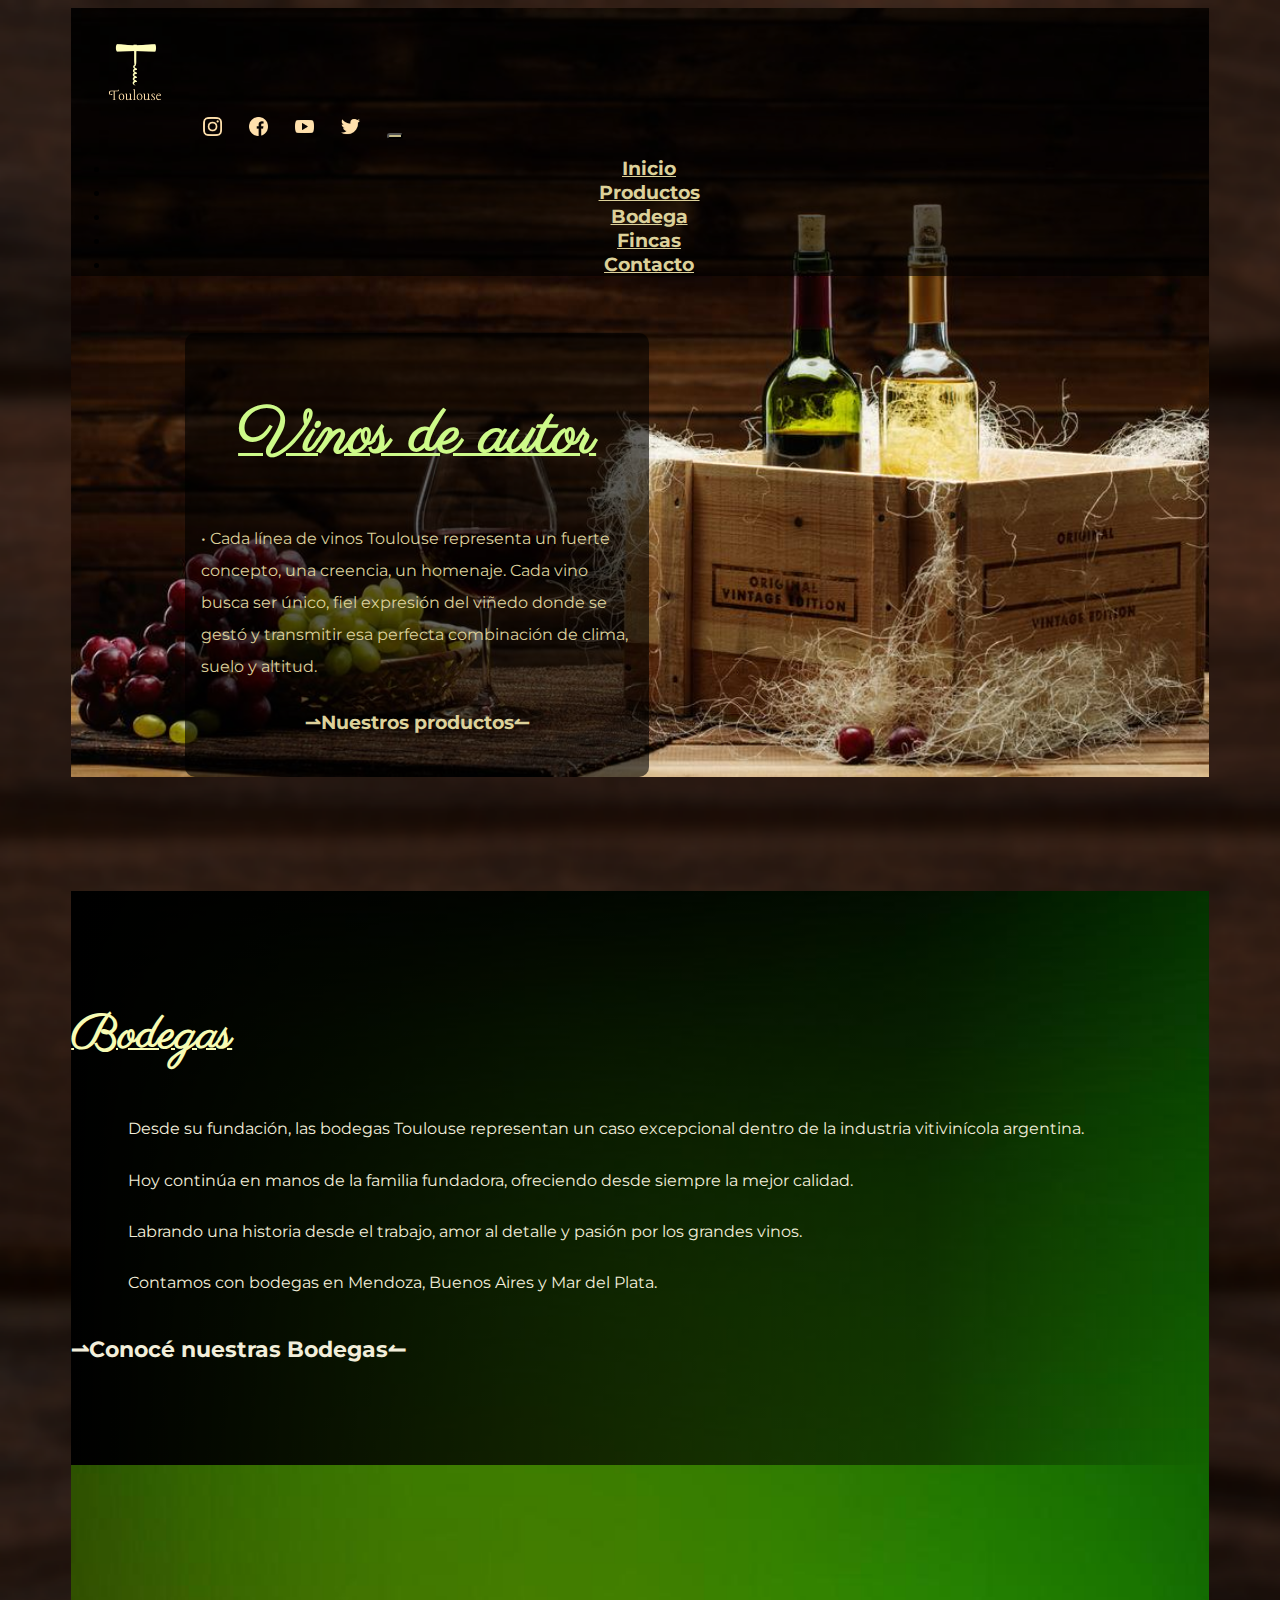
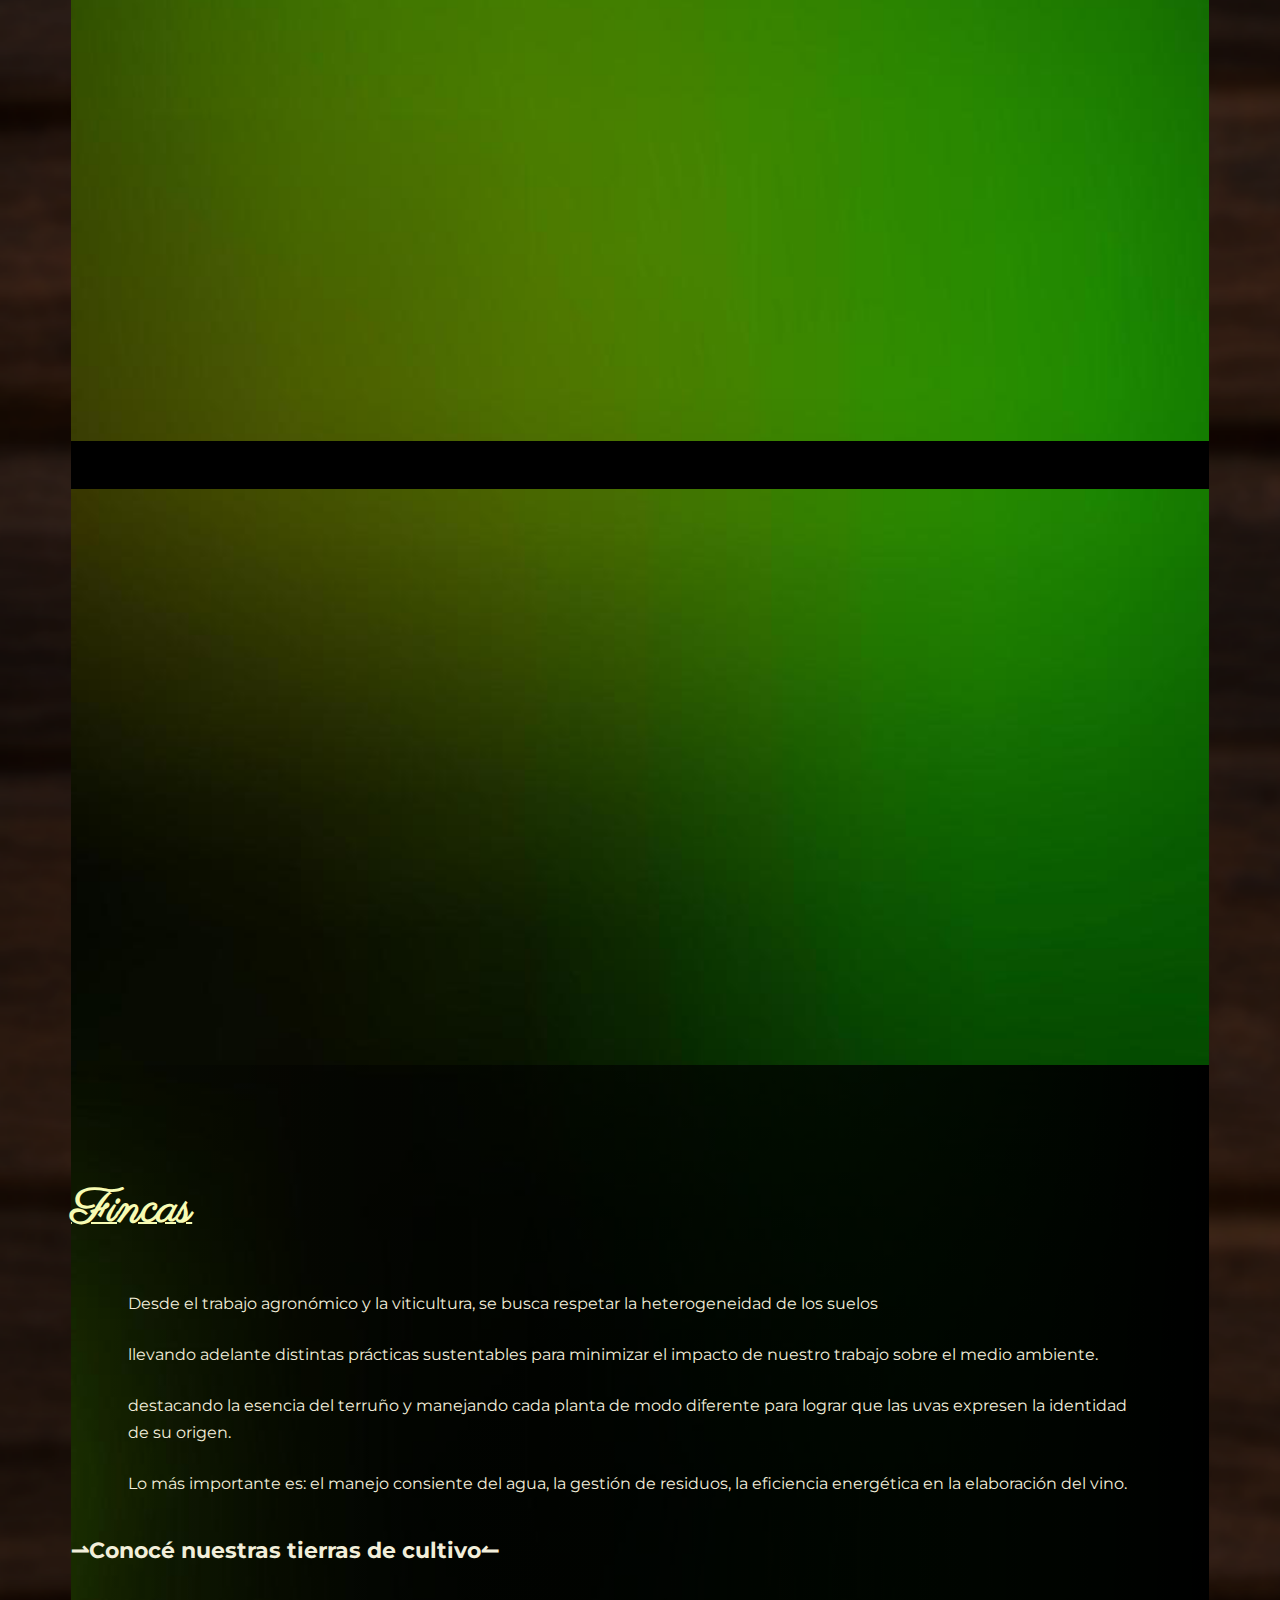
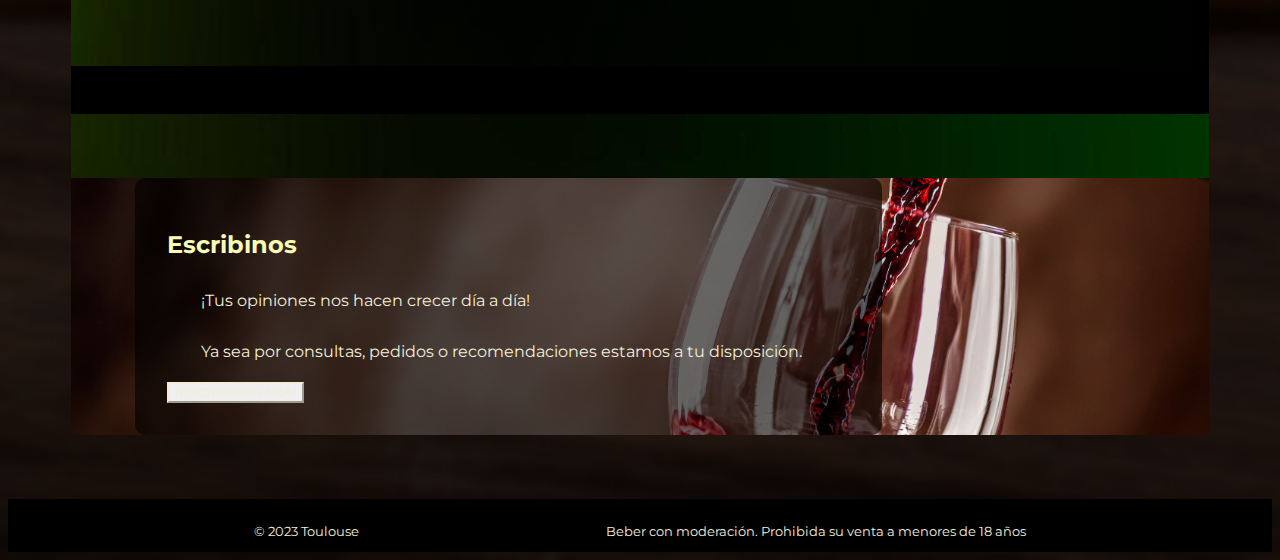
==== commit e69049f3: "Finalizacion de FINCAS.HTML, agregado de enlaces" ====
--- a/index.html
+++ b/index.html
@@ -5,7 +5,7 @@
     <meta charset="UTF-8">
     <meta http-equiv="X-UA-Compatible" content="IE=edge">
     <meta name="viewport" content="width=device-width, initial-scale=1.0">
-    <title>Toulouse</title>
+    <title>Toulouse | Vinos</title>
     <!-- ---------------- FAVICON------------ -->
     <link rel="shortcut icon" href="img/logofav.png">
     <!-- ---------------- ANIMATE CSS------------ -->
@@ -27,12 +27,15 @@
     <header>
         <nav class="navbar navbar-expand-lg">
             <div class="container-fluid">
-                <a class="navbar-brand" href="#"><img class="logo" src="img/logo.png" alt=""></a>
-                <a class="nav-link redesA" aria-current="page" href="#"><img class="redes" src="img/instagram.png"
-                        alt="instagram"></a>
-                <a class="nav-link redesA" href="#"><img class="redes" src="img/facebook.png" alt="facebook"></a>
-                <a class="nav-link redesA" href="#"><img class="redes" src="img/youtube.png" alt="youtube"></a>
-                <a class="nav-link redesA" href="#"><img class="redes" src="img/twitter.png" alt="twitter"></a>
+                <a class="navbar-brand" href="index.html"><img class="logo" src="img/logo.png" alt="logo"></a>
+                <a class="nav-link redesA" aria-current="page" target="_blank" href="https://www.instagram.com/"><img
+                        class="redes" src="img/instagram.png" alt="instagram"></a>
+                <a class="nav-link redesA" target="_blank" href="https://www.facebook.com/"><img class="redes"
+                        src="img/facebook.png" alt="facebook"></a>
+                <a class="nav-link redesA" target="_blank" href="https://www.youtube.com/"><img class="redes"
+                        src="img/youtube.png" alt="youtube"></a>
+                <a class="nav-link redesA" target="_blank" href="https://twitter.com/?lang=es"><img class="redes"
+                        src="img/twitter.png" alt="twitter"></a>
                 <button class="navbar-toggler" type="button" data-bs-toggle="collapse" data-bs-target="#navbarNav"
                     aria-controls="navbarNav" aria-expanded="false" aria-label="Toggle navigation">
                     <span class="navbar-toggler-icon"></span>
@@ -40,19 +43,19 @@
                 <div class="collapse navbar-collapse navegacion" id="navbarNav">
                     <ul class="navbar-nav">
                         <li class="nav-item">
-                            <a class="nav-link links" aria-current="page" href="#">Inicio</a>
+                            <a class="nav-link links" aria-current="page" href="index.html">Inicio</a>
                         </li>
                         <li class="nav-item">
-                            <a class="nav-link links" href="#">Productos</a>
+                            <a class="nav-link links" href="productos.html">Productos</a>
                         </li>
                         <li class="nav-item">
-                            <a class="nav-link links" href="#">Bodega</a>
+                            <a class="nav-link links" href="bodega.html">Bodega</a>
                         </li>
                         <li class="nav-item">
-                            <a class="nav-link links" href="#">Finca</a>
+                            <a class="nav-link links" href="fincas.html">Fincas</a>
                         </li>
                         <li class="nav-item">
-                            <a class="nav-link links" href="#">Contacto</a>
+                            <a class="nav-link links" href="contacto.html">Contacto</a>
                         </li>
                     </ul>
                 </div>
@@ -70,7 +73,7 @@
                         busca ser único, fiel expresión del viñedo donde se gestó y transmitir esa perfecta combinación
                         de
                         clima, suelo y altitud.</p>
-                    <a href="">
+                    <a href="productos.html">
                         <p class="aParrafo">⇀Nuestros productos↼</p>
                     </a>
                 </div>
@@ -91,7 +94,7 @@
                     <p class="parrafoBodega">Labrando una historia desde el trabajo, amor al detalle y pasión por los
                         grandes vinos.</p>
                     <p class="parrafoBodega">Contamos con bodegas en Mendoza, Buenos Aires y Mar del Plata.</p>
-                    <a class="linkBodegas" href="">
+                    <a class="linkBodegas" href="bodega.html">
                         <p class="linkBodegasP">⇀Conocé nuestras Bodegas↼</p>
                     </a>
                 </div>
@@ -114,7 +117,7 @@
                         para lograr que las uvas expresen la identidad de su origen.</p>
                     <p class="parrafoBodega"> Lo más importante es: el manejo consiente del agua, la gestión de
                         residuos, la eficiencia energética en la elaboración del vino.</p>
-                    <a class="linkBodegas" href="">
+                    <a class="linkBodegas" href="fincas.html">
                         <p class="linkBodegasP">⇀Conocé nuestras tierras de cultivo↼</p>
                     </a>
                 </div>
@@ -131,7 +134,8 @@
                     <p class="parrafoEscribinos">Ya sea por consultas, pedidos o recomendaciones estamos a tu
                         disposición.</p>
                     <div class="col-6 mx-auto col-xl-4 col-lg-6">
-                        <button type="button" class="btn btn-outline-light botonEscribinos">¡ESCRIBINOS ACÁ!</button>
+                        <button type="button" onclick="location.href='contacto.html'"
+                            class="btn btn-outline-light botonEscribinos">¡ESCRIBINOS ACÁ!</button>
                     </div>
                 </div>
             </div>
--- a/css/estilo.css
+++ b/css/estilo.css
@@ -256,7 +256,7 @@
 
 }
 
-.imagenesFincas{
+.imagenesFincas {
     animation: finca 20s infinite;
 }
 
@@ -293,22 +293,22 @@
 
 /* --------------------  CONTACTO.MAIN  -------------------------------------------- */
 
-.fondoEscribinos{
+.fondoEscribinos {
     background-image: url("../img/escribinos.jpg");
     background-size: cover;
     background-position: right;
 }
 
-.botonEscribinos{
+.botonEscribinos {
     color: rgb(242, 238, 218);
     border-color: rgb(242, 238, 218);
 }
 
-.botonEscribinos:hover{
-    background-color: rgb(247, 251, 179); 
-}
-
-.escribinosContenedor{
+.botonEscribinos:hover {
+    background-color: rgb(247, 251, 179);
+}
+
+.escribinosContenedor {
     background-color: rgba(0, 0, 0, 0.6);
     width: 60%;
     margin: 4rem;
@@ -316,12 +316,12 @@
     border-radius: 10px;
 }
 
-.tituloEscribinos{
+.tituloEscribinos {
     color: rgb(247, 251, 179);
     font-weight: bold;
 }
 
-.parrafoEscribinos{
+.parrafoEscribinos {
     color: rgb(242, 238, 218);
     padding: 0 5%;
     padding-top: .5rem;
@@ -335,15 +335,274 @@
 
 
 
-.footer{
+.footer {
     background-color: black;
     color: rgb(242, 238, 218);
-   display: flex;
-   justify-content: space-evenly;
+    display: flex;
+    justify-content: space-evenly;
     padding: .8rem 0 0 0;
     font-size: .8rem;
-    
-}
+
+}
+
+
+
+
+
+
+
+
+
+/* --------------------------------------------------------------------- */
+
+
+/* --------------------------------------------------------------------- */
+/* -----------------------  PRODUCTOS.HTML  ------------------------------ */
+/* -------------------------------------------------------------------- */
+
+
+/* -------------------------------------------------------------------- */
+
+
+
+
+
+
+
+
+
+
+.headerProductos {
+    background-image: url("../img/productos.avif");
+}
+
+.productosDiv {
+    height: 20rem;
+    background-color: rgba(0, 0, 0, 0.6);
+    display: flex;
+    justify-content: center;
+    align-items: center;
+    color: rgb(247, 251, 179);
+
+}
+
+.productosH1 {
+    font-size: 4rem;
+    font-weight: bold;
+    letter-spacing: .5rem;
+    margin-top: -5rem;
+
+}
+
+.productosMayor {
+    display: flex;
+    flex-direction: row;
+    flex-wrap: wrap;
+    justify-content: space-around;
+    padding: 1rem;
+
+}
+
+.card {
+    margin: 1rem;
+    background-color: rgb(242, 238, 218);
+}
+
+.card-title {
+    font-weight: bold;
+
+}
+
+
+
+
+
+
+
+
+
+
+
+/* --------------------------------------------------------------------- */
+
+
+/* --------------------------------------------------------------------- */
+/* -----------------------  CONTACTO.HTML  ------------------------------ */
+/* -------------------------------------------------------------------- */
+
+
+/* -------------------------------------------------------------------- */
+
+
+
+
+.mainContacto {
+    padding: 2rem 0;
+}
+
+.headerContacto {
+    background-image: url("../img/contacto.jpg");
+}
+
+fieldset {
+    border: none;
+    /* padding-top: 2rem; */
+    padding: 2rem;
+}
+
+.formulario {
+    background-color: rgba(0, 0, 0, 0.6);
+    width: 60%;
+    margin: 0 auto;
+    border-radius: 10px;
+}
+
+legend {
+    color: rgb(242, 238, 218);
+    text-transform: uppercase;
+    font-weight: bold;
+    text-align: center;
+    padding: 2rem;
+    margin: 0 auto;
+    margin-bottom: 1rem;
+}
+
+.campo {
+    margin-bottom: 1rem;
+
+}
+
+label {
+    color: rgb(242, 238, 218);
+    margin-bottom: 0.5;
+    display: block;
+
+}
+
+.inputEstilo {
+    width: 100%;
+    border: none;
+    padding: 1rem;
+    border-radius: 10px;
+}
+
+textarea {
+    height: 10rem;
+    resize: none;
+}
+
+
+.botonFormularioDiv {
+    display: flex;
+    justify-content: center;
+}
+
+.botonFormulario {
+    background-color: white;
+    text-decoration: none;
+    /* padding: 1rem  1.5rem; */
+    font-size: 1.2rem;
+    text-transform: uppercase;
+    font-weight: bold;
+    border-radius: 10px;
+    border: none;
+    text-align: center;
+    width: 40%;
+}
+
+.botonFormulario:hover {
+    background-color: rgb(247, 251, 179);
+}
+
+
+
+
+
+
+
+
+
+/* --------------------------------------------------------------------- */
+
+
+/* --------------------------------------------------------------------- */
+/* -----------------------  BODEGA.HTML  ------------------------------ */
+/* -------------------------------------------------------------------- */
+
+
+/* -------------------------------------------------------------------- */
+
+
+
+
+
+
+
+
+.headerBodega {
+    background-image: url("../img/bodega.jpg");
+    background-position: right;
+}
+
+.bodegaMain {
+    display: flex;
+    flex-direction: column;
+    align-items: center;
+    gap: 2rem;
+}
+
+.imagenesBodegaPag {
+    width: 100%;
+}
+
+.bodegaMain h2 {
+    padding-top: 3rem;
+    font-weight: bold;
+    color: rgb(242, 238, 218);
+    text-decoration: underline;
+}
+
+.bodegaMain p,
+.bodegaMain ul {
+    width: 60%;
+    color: rgb(242, 238, 218);
+    padding: 2rem;
+    font-size: 1.2rem;
+    line-height: 2rem;
+    background-color: rgba(0, 0, 0, 0.5);
+    border-radius: 10px;
+}
+
+
+
+
+
+
+
+/* --------------------------------------------------------------------- */
+
+
+/* --------------------------------------------------------------------- */
+/* -----------------------  FINCAS.HTML  ------------------------------ */
+/* -------------------------------------------------------------------- */
+
+
+/* -------------------------------------------------------------------- */
+
+
+
+
+
+
+
+.headerFincas {
+    background-image: url("../img/fincas.jpg");
+}
+
+
+
+
+
 
 
 
@@ -354,13 +613,15 @@
 /* --------------------------------------------------------------------- */
 /* -----------------------  MEDIA QUERIES  -------------------------------- */
 /* -------------------------------------------------------------------- */
+
+
 
 @media (max-width: 992px) {
     .tituloDiv {
         width: 50%;
     }
 
-    .mainBodega{
+    .mainBodega {
         background: rgb(0, 0, 0);
         background: linear-gradient(180deg, rgba(0, 0, 0, 1) 0%, rgba(0, 0, 0, 0.5) 75%, rgba(255, 255, 255, 0) 100%);
     }
@@ -370,24 +631,27 @@
         /* width: 100%; */
     }
 
-    .imagenesFincas{
+    .imagenesFincas {
         margin-top: 0;
         grid-row: 2;
     }
 
-    .rowFincas{
+    .rowFincas {
         display: grid;
         grid-template-rows: repeat(2, 1fr);
     }
 
-    .mainFincas{
+    .mainFincas {
         background: linear-gradient(180deg, rgba(0, 0, 0, 1) 0%, rgba(0, 0, 0, 0.5) 75%, rgba(255, 255, 255, 0) 100%);
     }
 
-    .separadorFincas{
+    .separadorFincas {
         margin-top: -5rem;
     }
 }
+
+
+
 
 @media (max-width: 768px) {
     .tituloDiv {
@@ -403,18 +667,29 @@
         background: linear-gradient(180deg, rgba(0, 0, 0, 1) 0%, rgba(0, 0, 0, 0.5) 75%, rgba(255, 255, 255, 0) 100%);
     }
 
-    .imagenesFincas{
+    .imagenesFincas {
         margin-top: -2rem;
     }
 
-    .separadorFincas{
+    .separadorFincas {
         margin-top: -12rem;
     }
 
-    .escribinosContenedor{
+    .escribinosContenedor {
         width: 80%;
     }
-}
+
+    .productosH1 {
+        font-size: 3rem;
+    }
+
+    .bodegaMain h2 {
+        font-size: 1.5rem;
+    }
+}
+
+
+
 
 @media (max-width: 576px) {
     .tituloDiv {
@@ -430,20 +705,28 @@
         background: linear-gradient(180deg, rgba(0, 0, 0, 1) 0%, rgba(0, 0, 0, 0.5) 75%, rgba(255, 255, 255, 0) 100%);
     }
 
-    .imagenesFincas{
+    .imagenesFincas {
         margin-top: -2rem;
     }
 
-    .separadorFincas{
+    .separadorFincas {
         margin-top: -16rem;
     }
 
-    .escribinosContenedor{
+    .escribinosContenedor {
         width: 95%;
     }
 
-    .footer{
+    .footer {
         flex-direction: column;
         align-items: center;
     }
+
+    .productosH1 {
+        font-size: 2rem;
+    }
+
+    .bodegaMain h2 {
+        font-size: 1.2rem;
+    }
 }